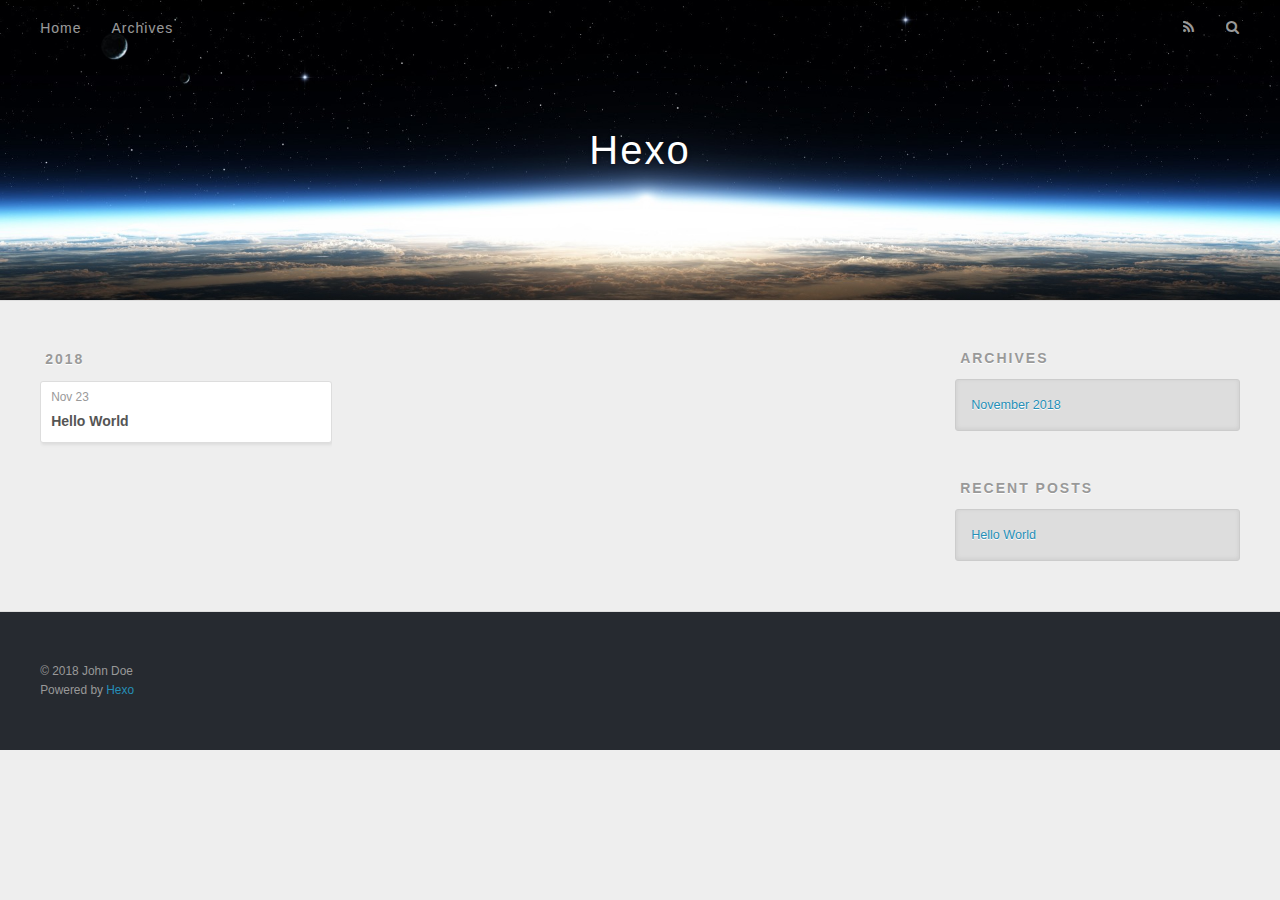
==== archives/index.html @ d9f2351b "Site updated: 2018-11-23 12:34:18" ====
<!DOCTYPE html>
<html>
<head><meta name="generator" content="Hexo 3.8.0">
  <meta charset="utf-8">
  

  
  <title>Archives | Hexo</title>
  <meta name="viewport" content="width=device-width, initial-scale=1, maximum-scale=1">
  <meta property="og:type" content="website">
<meta property="og:title" content="Hexo">
<meta property="og:url" content="http://yoursite.com/archives/index.html">
<meta property="og:site_name" content="Hexo">
<meta property="og:locale" content="default">
<meta name="twitter:card" content="summary">
<meta name="twitter:title" content="Hexo">
  
    <link rel="alternate" href="/atom.xml" title="Hexo" type="application/atom+xml">
  
  
    <link rel="icon" href="/favicon.png">
  
  
    <link href="//fonts.googleapis.com/css?family=Source+Code+Pro" rel="stylesheet" type="text/css">
  
  <link rel="stylesheet" href="/css/style.css">
</head>
</html>
<body>
  <div id="container">
    <div id="wrap">
      <header id="header">
  <div id="banner"></div>
  <div id="header-outer" class="outer">
    <div id="header-title" class="inner">
      <h1 id="logo-wrap">
        <a href="/" id="logo">Hexo</a>
      </h1>
      
    </div>
    <div id="header-inner" class="inner">
      <nav id="main-nav">
        <a id="main-nav-toggle" class="nav-icon"></a>
        
          <a class="main-nav-link" href="/">Home</a>
        
          <a class="main-nav-link" href="/archives">Archives</a>
        
      </nav>
      <nav id="sub-nav">
        
          <a id="nav-rss-link" class="nav-icon" href="/atom.xml" title="RSS Feed"></a>
        
        <a id="nav-search-btn" class="nav-icon" title="Search"></a>
      </nav>
      <div id="search-form-wrap">
        <form action="//google.com/search" method="get" accept-charset="UTF-8" class="search-form"><input type="search" name="q" class="search-form-input" placeholder="Search"><button type="submit" class="search-form-submit">&#xF002;</button><input type="hidden" name="sitesearch" value="http://yoursite.com"></form>
      </div>
    </div>
  </div>
</header>
      <div class="outer">
        <section id="main">
  
  
    
    
      
      
      <section class="archives-wrap">
        <div class="archive-year-wrap">
          <a href="/archives/2018" class="archive-year">2018</a>
        </div>
        <div class="archives">
    
    <article class="archive-article archive-type-post">
  <div class="archive-article-inner">
    <header class="archive-article-header">
      <a href="/2018/11/23/hello-world/" class="archive-article-date">
  <time datetime="2018-11-23T02:52:45.484Z" itemprop="datePublished">Nov 23</time>
</a>
      
  
    <h1 itemprop="name">
      <a class="archive-article-title" href="/2018/11/23/hello-world/">Hello World</a>
    </h1>
  

    </header>
  </div>
</article>
  
  
    </div></section>
  


</section>
        
          <aside id="sidebar">
  
    

  
    

  
    
  
    
  <div class="widget-wrap">
    <h3 class="widget-title">Archives</h3>
    <div class="widget">
      <ul class="archive-list"><li class="archive-list-item"><a class="archive-list-link" href="/archives/2018/11/">November 2018</a></li></ul>
    </div>
  </div>


  
    
  <div class="widget-wrap">
    <h3 class="widget-title">Recent Posts</h3>
    <div class="widget">
      <ul>
        
          <li>
            <a href="/2018/11/23/hello-world/">Hello World</a>
          </li>
        
      </ul>
    </div>
  </div>

  
</aside>
        
      </div>
      <footer id="footer">
  
  <div class="outer">
    <div id="footer-info" class="inner">
      &copy; 2018 John Doe<br>
      Powered by <a href="http://hexo.io/" target="_blank">Hexo</a>
    </div>
  </div>
</footer>
    </div>
    <nav id="mobile-nav">
  
    <a href="/" class="mobile-nav-link">Home</a>
  
    <a href="/archives" class="mobile-nav-link">Archives</a>
  
</nav>
    

<script src="//ajax.googleapis.com/ajax/libs/jquery/2.0.3/jquery.min.js"></script>


  <link rel="stylesheet" href="/fancybox/jquery.fancybox.css">
  <script src="/fancybox/jquery.fancybox.pack.js"></script>


<script src="/js/script.js"></script>



  </div>
</body>
</html>
---- css/style.css ----
body {
  width: 100%;
}
body:before,
body:after {
  content: "";
  display: table;
}
body:after {
  clear: both;
}
html,
body,
div,
span,
applet,
object,
iframe,
h1,
h2,
h3,
h4,
h5,
h6,
p,
blockquote,
pre,
a,
abbr,
acronym,
address,
big,
cite,
code,
del,
dfn,
em,
img,
ins,
kbd,
q,
s,
samp,
small,
strike,
strong,
sub,
sup,
tt,
var,
dl,
dt,
dd,
ol,
ul,
li,
fieldset,
form,
label,
legend,
table,
caption,
tbody,
tfoot,
thead,
tr,
th,
td {
  margin: 0;
  padding: 0;
  border: 0;
  outline: 0;
  font-weight: inherit;
  font-style: inherit;
  font-family: inherit;
  font-size: 100%;
  vertical-align: baseline;
}
body {
  line-height: 1;
  color: #000;
  background: #fff;
}
ol,
ul {
  list-style: none;
}
table {
  border-collapse: separate;
  border-spacing: 0;
  vertical-align: middle;
}
caption,
th,
td {
  text-align: left;
  font-weight: normal;
  vertical-align: middle;
}
a img {
  border: none;
}
input,
button {
  margin: 0;
  padding: 0;
}
input::-moz-focus-inner,
button::-moz-focus-inner {
  border: 0;
  padding: 0;
}
@font-face {
  font-family: FontAwesome;
  font-style: normal;
  font-weight: normal;
  src: url("fonts/fontawesome-webfont.eot?v=#4.0.3");
  src: url("fonts/fontawesome-webfont.eot?#iefix&v=#4.0.3") format("embedded-opentype"), url("fonts/fontawesome-webfont.woff?v=#4.0.3") format("woff"), url("fonts/fontawesome-webfont.ttf?v=#4.0.3") format("truetype"), url("fonts/fontawesome-webfont.svg#fontawesomeregular?v=#4.0.3") format("svg");
}
html,
body,
#container {
  height: 100%;
}
body {
  background: #eee;
  font: 14px -apple-system, BlinkMacSystemFont, "Segoe UI", "Roboto", "Oxygen", "Ubuntu", "Cantarell", "Fira Sans", "Droid Sans", "Helvetica Neue", sans-serif;
  -webkit-text-size-adjust: 100%;
}
.outer {
  max-width: 1220px;
  margin: 0 auto;
  padding: 0 20px;
}
.outer:before,
.outer:after {
  content: "";
  display: table;
}
.outer:after {
  clear: both;
}
.inner {
  display: inline;
  float: left;
  width: 98.33333333333333%;
  margin: 0 0.833333333333333%;
}
.left,
.alignleft {
  float: left;
}
.right,
.alignright {
  float: right;
}
.clear {
  clear: both;
}
#container {
  position: relative;
}
.mobile-nav-on {
  overflow: hidden;
}
#wrap {
  height: 100%;
  width: 100%;
  position: absolute;
  top: 0;
  left: 0;
  -webkit-transition: 0.2s ease-out;
  -moz-transition: 0.2s ease-out;
  -ms-transition: 0.2s ease-out;
  transition: 0.2s ease-out;
  z-index: 1;
  background: #eee;
}
.mobile-nav-on #wrap {
  left: 280px;
}
@media screen and (min-width: 768px) {
  #main {
    display: inline;
    float: left;
    width: 73.33333333333333%;
    margin: 0 0.833333333333333%;
  }
}
.article-date,
.article-category-link,
.archive-year,
.widget-title {
  text-decoration: none;
  text-transform: uppercase;
  letter-spacing: 2px;
  color: #999;
  margin-bottom: 1em;
  margin-left: 5px;
  line-height: 1em;
  text-shadow: 0 1px #fff;
  font-weight: bold;
}
.article-inner,
.archive-article-inner {
  background: #fff;
  -webkit-box-shadow: 1px 2px 3px #ddd;
  box-shadow: 1px 2px 3px #ddd;
  border: 1px solid #ddd;
  border-radius: 3px;
}
.article-entry h1,
.widget h1 {
  font-size: 2em;
}
.article-entry h2,
.widget h2 {
  font-size: 1.5em;
}
.article-entry h3,
.widget h3 {
  font-size: 1.3em;
}
.article-entry h4,
.widget h4 {
  font-size: 1.2em;
}
.article-entry h5,
.widget h5 {
  font-size: 1em;
}
.article-entry h6,
.widget h6 {
  font-size: 1em;
  color: #999;
}
.article-entry hr,
.widget hr {
  border: 1px dashed #ddd;
}
.article-entry strong,
.widget strong {
  font-weight: bold;
}
.article-entry em,
.widget em,
.article-entry cite,
.widget cite {
  font-style: italic;
}
.article-entry sup,
.widget sup,
.article-entry sub,
.widget sub {
  font-size: 0.75em;
  line-height: 0;
  position: relative;
  vertical-align: baseline;
}
.article-entry sup,
.widget sup {
  top: -0.5em;
}
.article-entry sub,
.widget sub {
  bottom: -0.2em;
}
.article-entry small,
.widget small {
  font-size: 0.85em;
}
.article-entry acronym,
.widget acronym,
.article-entry abbr,
.widget abbr {
  border-bottom: 1px dotted;
}
.article-entry ul,
.widget ul,
.article-entry ol,
.widget ol,
.article-entry dl,
.widget dl {
  margin: 0 20px;
  line-height: 1.6em;
}
.article-entry ul ul,
.widget ul ul,
.article-entry ol ul,
.widget ol ul,
.article-entry ul ol,
.widget ul ol,
.article-entry ol ol,
.widget ol ol {
  margin-top: 0;
  margin-bottom: 0;
}
.article-entry ul,
.widget ul {
  list-style: disc;
}
.article-entry ol,
.widget ol {
  list-style: decimal;
}
.article-entry dt,
.widget dt {
  font-weight: bold;
}
#header {
  height: 300px;
  position: relative;
  border-bottom: 1px solid #ddd;
}
#header:before,
#header:after {
  content: "";
  position: absolute;
  left: 0;
  right: 0;
  height: 40px;
}
#header:before {
  top: 0;
  background: -webkit-linear-gradient(rgba(0,0,0,0.2), transparent);
  background: -moz-linear-gradient(rgba(0,0,0,0.2), transparent);
  background: -ms-linear-gradient(rgba(0,0,0,0.2), transparent);
  background: linear-gradient(rgba(0,0,0,0.2), transparent);
}
#header:after {
  bottom: 0;
  background: -webkit-linear-gradient(transparent, rgba(0,0,0,0.2));
  background: -moz-linear-gradient(transparent, rgba(0,0,0,0.2));
  background: -ms-linear-gradient(transparent, rgba(0,0,0,0.2));
  background: linear-gradient(transparent, rgba(0,0,0,0.2));
}
#header-outer {
  height: 100%;
  position: relative;
}
#header-inner {
  position: relative;
  overflow: hidden;
}
#banner {
  position: absolute;
  top: 0;
  left: 0;
  width: 100%;
  height: 100%;
  background: url("images/banner.jpg") center #000;
  -webkit-background-size: cover;
  -moz-background-size: cover;
  background-size: cover;
  z-index: -1;
}
#header-title {
  text-align: center;
  height: 40px;
  position: absolute;
  top: 50%;
  left: 0;
  margin-top: -20px;
}
#logo,
#subtitle {
  text-decoration: none;
  color: #fff;
  font-weight: 300;
  text-shadow: 0 1px 4px rgba(0,0,0,0.3);
}
#logo {
  font-size: 40px;
  line-height: 40px;
  letter-spacing: 2px;
}
#subtitle {
  font-size: 16px;
  line-height: 16px;
  letter-spacing: 1px;
}
#subtitle-wrap {
  margin-top: 16px;
}
#main-nav {
  float: left;
  margin-left: -15px;
}
.nav-icon,
.main-nav-link {
  float: left;
  color: #fff;
  opacity: 0.6;
  text-decoration: none;
  text-shadow: 0 1px rgba(0,0,0,0.2);
  -webkit-transition: opacity 0.2s;
  -moz-transition: opacity 0.2s;
  -ms-transition: opacity 0.2s;
  transition: opacity 0.2s;
  display: block;
  padding: 20px 15px;
}
.nav-icon:hover,
.main-nav-link:hover {
  opacity: 1;
}
.nav-icon {
  font-family: FontAwesome;
  text-align: center;
  font-size: 14px;
  width: 14px;
  height: 14px;
  padding: 20px 15px;
  position: relative;
  cursor: pointer;
}
.main-nav-link {
  font-weight: 300;
  letter-spacing: 1px;
}
@media screen and (max-width: 479px) {
  .main-nav-link {
    display: none;
  }
}
#main-nav-toggle {
  display: none;
}
#main-nav-toggle:before {
  content: "\f0c9";
}
@media screen and (max-width: 479px) {
  #main-nav-toggle {
    display: block;
  }
}
#sub-nav {
  float: right;
  margin-right: -15px;
}
#nav-rss-link:before {
  content: "\f09e";
}
#nav-search-btn:before {
  content: "\f002";
}
#search-form-wrap {
  position: absolute;
  top: 15px;
  width: 150px;
  height: 30px;
  right: -150px;
  opacity: 0;
  -webkit-transition: 0.2s ease-out;
  -moz-transition: 0.2s ease-out;
  -ms-transition: 0.2s ease-out;
  transition: 0.2s ease-out;
}
#search-form-wrap.on {
  opacity: 1;
  right: 0;
}
@media screen and (max-width: 479px) {
  #search-form-wrap {
    width: 100%;
    right: -100%;
  }
}
.search-form {
  position: absolute;
  top: 0;
  left: 0;
  right: 0;
  background: #fff;
  padding: 5px 15px;
  border-radius: 15px;
  -webkit-box-shadow: 0 0 10px rgba(0,0,0,0.3);
  box-shadow: 0 0 10px rgba(0,0,0,0.3);
}
.search-form-input {
  border: none;
  background: none;
  color: #555;
  width: 100%;
  font: 13px -apple-system, BlinkMacSystemFont, "Segoe UI", "Roboto", "Oxygen", "Ubuntu", "Cantarell", "Fira Sans", "Droid Sans", "Helvetica Neue", sans-serif;
  outline: none;
}
.search-form-input::-webkit-search-results-decoration,
.search-form-input::-webkit-search-cancel-button {
  -webkit-appearance: none;
}
.search-form-submit {
  position: absolute;
  top: 50%;
  right: 10px;
  margin-top: -7px;
  font: 13px FontAwesome;
  border: none;
  background: none;
  color: #bbb;
  cursor: pointer;
}
.search-form-submit:hover,
.search-form-submit:focus {
  color: #777;
}
.article {
  margin: 50px 0;
}
.article-inner {
  overflow: hidden;
}
.article-meta:before,
.article-meta:after {
  content: "";
  display: table;
}
.article-meta:after {
  clear: both;
}
.article-date {
  float: left;
}
.article-category {
  float: left;
  line-height: 1em;
  color: #ccc;
  text-shadow: 0 1px #fff;
  margin-left: 8px;
}
.article-category:before {
  content: "\2022";
}
.article-category-link {
  margin: 0 12px 1em;
}
.article-header {
  padding: 20px 20px 0;
}
.article-title {
  text-decoration: none;
  font-size: 2em;
  font-weight: bold;
  color: #555;
  line-height: 1.1em;
  -webkit-transition: color 0.2s;
  -moz-transition: color 0.2s;
  -ms-transition: color 0.2s;
  transition: color 0.2s;
}
a.article-title:hover {
  color: #258fb8;
}
.article-entry {
  color: #555;
  padding: 0 20px;
}
.article-entry:before,
.article-entry:after {
  content: "";
  display: table;
}
.article-entry:after {
  clear: both;
}
.article-entry p,
.article-entry table {
  line-height: 1.6em;
  margin: 1.6em 0;
}
.article-entry h1,
.article-entry h2,
.article-entry h3,
.article-entry h4,
.article-entry h5,
.article-entry h6 {
  font-weight: bold;
}
.article-entry h1,
.article-entry h2,
.article-entry h3,
.article-entry h4,
.article-entry h5,
.article-entry h6 {
  line-height: 1.1em;
  margin: 1.1em 0;
}
.article-entry a {
  color: #258fb8;
  text-decoration: none;
}
.article-entry a:hover {
  text-decoration: underline;
}
.article-entry ul,
.article-entry ol,
.article-entry dl {
  margin-top: 1.6em;
  margin-bottom: 1.6em;
}
.article-entry img,
.article-entry video {
  max-width: 100%;
  height: auto;
  display: block;
  margin: auto;
}
.article-entry iframe {
  border: none;
}
.article-entry table {
  width: 100%;
  border-collapse: collapse;
  border-spacing: 0;
}
.article-entry th {
  font-weight: bold;
  border-bottom: 3px solid #ddd;
  padding-bottom: 0.5em;
}
.article-entry td {
  border-bottom: 1px solid #ddd;
  padding: 10px 0;
}
.article-entry blockquote {
  font-family: Georgia, "Times New Roman", serif;
  font-size: 1.4em;
  margin: 1.6em 20px;
  text-align: center;
}
.article-entry blockquote footer {
  font-size: 14px;
  margin: 1.6em 0;
  font-family: -apple-system, BlinkMacSystemFont, "Segoe UI", "Roboto", "Oxygen", "Ubuntu", "Cantarell", "Fira Sans", "Droid Sans", "Helvetica Neue", sans-serif;
}
.article-entry blockquote footer cite:before {
  content: "—";
  padding: 0 0.5em;
}
.article-entry .pullquote {
  text-align: left;
  width: 45%;
  margin: 0;
}
.article-entry .pullquote.left {
  margin-left: 0.5em;
  margin-right: 1em;
}
.article-entry .pullquote.right {
  margin-right: 0.5em;
  margin-left: 1em;
}
.article-entry .caption {
  color: #999;
  display: block;
  font-size: 0.9em;
  margin-top: 0.5em;
  position: relative;
  text-align: center;
}
.article-entry .video-container {
  position: relative;
  padding-top: 56.25%;
  height: 0;
  overflow: hidden;
}
.article-entry .video-container iframe,
.article-entry .video-container object,
.article-entry .video-container embed {
  position: absolute;
  top: 0;
  left: 0;
  width: 100%;
  height: 100%;
  margin-top: 0;
}
.article-more-link a {
  display: inline-block;
  line-height: 1em;
  padding: 6px 15px;
  border-radius: 15px;
  background: #eee;
  color: #999;
  text-shadow: 0 1px #fff;
  text-decoration: none;
}
.article-more-link a:hover {
  background: #258fb8;
  color: #fff;
  text-decoration: none;
  text-shadow: 0 1px #1e7293;
}
.article-footer {
  font-size: 0.85em;
  line-height: 1.6em;
  border-top: 1px solid #ddd;
  padding-top: 1.6em;
  margin: 0 20px 20px;
}
.article-footer:before,
.article-footer:after {
  content: "";
  display: table;
}
.article-footer:after {
  clear: both;
}
.article-footer a {
  color: #999;
  text-decoration: none;
}
.article-footer a:hover {
  color: #555;
}
.article-tag-list-item {
  float: left;
  margin-right: 10px;
}
.article-tag-list-link:before {
  content: "#";
}
.article-comment-link {
  float: right;
}
.article-comment-link:before {
  content: "\f075";
  font-family: FontAwesome;
  padding-right: 8px;
}
.article-share-link {
  cursor: pointer;
  float: right;
  margin-left: 20px;
}
.article-share-link:before {
  content: "\f064";
  font-family: FontAwesome;
  padding-right: 6px;
}
#article-nav {
  position: relative;
}
#article-nav:before,
#article-nav:after {
  content: "";
  display: table;
}
#article-nav:after {
  clear: both;
}
@media screen and (min-width: 768px) {
  #article-nav {
    margin: 50px 0;
  }
  #article-nav:before {
    width: 8px;
    height: 8px;
    position: absolute;
    top: 50%;
    left: 50%;
    margin-top: -4px;
    margin-left: -4px;
    content: "";
    border-radius: 50%;
    background: #ddd;
    -webkit-box-shadow: 0 1px 2px #fff;
    box-shadow: 0 1px 2px #fff;
  }
}
.article-nav-link-wrap {
  text-decoration: none;
  text-shadow: 0 1px #fff;
  color: #999;
  -webkit-box-sizing: border-box;
  -moz-box-sizing: border-box;
  box-sizing: border-box;
  margin-top: 50px;
  text-align: center;
  display: block;
}
.article-nav-link-wrap:hover {
  color: #555;
}
@media screen and (min-width: 768px) {
  .article-nav-link-wrap {
    width: 50%;
    margin-top: 0;
  }
}
@media screen and (min-width: 768px) {
  #article-nav-newer {
    float: left;
    text-align: right;
    padding-right: 20px;
  }
}
@media screen and (min-width: 768px) {
  #article-nav-older {
    float: right;
    text-align: left;
    padding-left: 20px;
  }
}
.article-nav-caption {
  text-transform: uppercase;
  letter-spacing: 2px;
  color: #ddd;
  line-height: 1em;
  font-weight: bold;
}
#article-nav-newer .article-nav-caption {
  margin-right: -2px;
}
.article-nav-title {
  font-size: 0.85em;
  line-height: 1.6em;
  margin-top: 0.5em;
}
.article-share-box {
  position: absolute;
  display: none;
  background: #fff;
  -webkit-box-shadow: 1px 2px 10px rgba(0,0,0,0.2);
  box-shadow: 1px 2px 10px rgba(0,0,0,0.2);
  border-radius: 3px;
  margin-left: -145px;
  overflow: hidden;
  z-index: 1;
}
.article-share-box.on {
  display: block;
}
.article-share-input {
  width: 100%;
  background: none;
  -webkit-box-sizing: border-box;
  -moz-box-sizing: border-box;
  box-sizing: border-box;
  font: 14px -apple-system, BlinkMacSystemFont, "Segoe UI", "Roboto", "Oxygen", "Ubuntu", "Cantarell", "Fira Sans", "Droid Sans", "Helvetica Neue", sans-serif;
  padding: 0 15px;
  color: #555;
  outline: none;
  border: 1px solid #ddd;
  border-radius: 3px 3px 0 0;
  height: 36px;
  line-height: 36px;
}
.article-share-links {
  background: #eee;
}
.article-share-links:before,
.article-share-links:after {
  content: "";
  display: table;
}
.article-share-links:after {
  clear: both;
}
.article-share-twitter,
.article-share-facebook,
.article-share-pinterest,
.article-share-google {
  width: 50px;
  height: 36px;
  display: block;
  float: left;
  position: relative;
  color: #999;
  text-shadow: 0 1px #fff;
}
.article-share-twitter:before,
.article-share-facebook:before,
.article-share-pinterest:before,
.article-share-google:before {
  font-size: 20px;
  font-family: FontAwesome;
  width: 20px;
  height: 20px;
  position: absolute;
  top: 50%;
  left: 50%;
  margin-top: -10px;
  margin-left: -10px;
  text-align: center;
}
.article-share-twitter:hover,
.article-share-facebook:hover,
.article-share-pinterest:hover,
.article-share-google:hover {
  color: #fff;
}
.article-share-twitter:before {
  content: "\f099";
}
.article-share-twitter:hover {
  background: #00aced;
  text-shadow: 0 1px #008abe;
}
.article-share-facebook:before {
  content: "\f09a";
}
.article-share-facebook:hover {
  background: #3b5998;
  text-shadow: 0 1px #2f477a;
}
.article-share-pinterest:before {
  content: "\f0d2";
}
.article-share-pinterest:hover {
  background: #cb2027;
  text-shadow: 0 1px #a21a1f;
}
.article-share-google:before {
  content: "\f0d5";
}
.article-share-google:hover {
  background: #dd4b39;
  text-shadow: 0 1px #be3221;
}
.article-gallery {
  background: #000;
  position: relative;
}
.article-gallery-photos {
  position: relative;
  overflow: hidden;
}
.article-gallery-img {
  display: none;
  max-width: 100%;
}
.article-gallery-img:first-child {
  display: block;
}
.article-gallery-img.loaded {
  position: absolute;
  display: block;
}
.article-gallery-img img {
  display: block;
  max-width: 100%;
  margin: 0 auto;
}
#comments {
  background: #fff;
  -webkit-box-shadow: 1px 2px 3px #ddd;
  box-shadow: 1px 2px 3px #ddd;
  padding: 20px;
  border: 1px solid #ddd;
  border-radius: 3px;
  margin: 50px 0;
}
#comments a {
  color: #258fb8;
}
.archives-wrap {
  margin: 50px 0;
}
.archives:before,
.archives:after {
  content: "";
  display: table;
}
.archives:after {
  clear: both;
}
.archive-year-wrap {
  margin-bottom: 1em;
}
.archives {
  -webkit-column-gap: 10px;
  -moz-column-gap: 10px;
  column-gap: 10px;
}
@media screen and (min-width: 480px) and (max-width: 767px) {
  .archives {
    -webkit-column-count: 2;
    -moz-column-count: 2;
    column-count: 2;
  }
}
@media screen and (min-width: 768px) {
  .archives {
    -webkit-column-count: 3;
    -moz-column-count: 3;
    column-count: 3;
  }
}
.archive-article {
  -webkit-column-break-inside: avoid;
  page-break-inside: avoid;
  overflow: hidden;
  break-inside: avoid-column;
}
.archive-article-inner {
  padding: 10px;
  margin-bottom: 15px;
}
.archive-article-title {
  text-decoration: none;
  font-weight: bold;
  color: #555;
  -webkit-transition: color 0.2s;
  -moz-transition: color 0.2s;
  -ms-transition: color 0.2s;
  transition: color 0.2s;
  line-height: 1.6em;
}
.archive-article-title:hover {
  color: #258fb8;
}
.archive-article-footer {
  margin-top: 1em;
}
.archive-article-date {
  color: #999;
  text-decoration: none;
  font-size: 0.85em;
  line-height: 1em;
  margin-bottom: 0.5em;
  display: block;
}
#page-nav {
  margin: 50px auto;
  background: #fff;
  -webkit-box-shadow: 1px 2px 3px #ddd;
  box-shadow: 1px 2px 3px #ddd;
  border: 1px solid #ddd;
  border-radius: 3px;
  text-align: center;
  color: #999;
  overflow: hidden;
}
#page-nav:before,
#page-nav:after {
  content: "";
  display: table;
}
#page-nav:after {
  clear: both;
}
#page-nav a,
#page-nav span {
  padding: 10px 20px;
  line-height: 1;
  height: 2ex;
}
#page-nav a {
  color: #999;
  text-decoration: none;
}
#page-nav a:hover {
  background: #999;
  color: #fff;
}
#page-nav .prev {
  float: left;
}
#page-nav .next {
  float: right;
}
#page-nav .page-number {
  display: inline-block;
}
@media screen and (max-width: 479px) {
  #page-nav .page-number {
    display: none;
  }
}
#page-nav .current {
  color: #555;
  font-weight: bold;
}
#page-nav .space {
  color: #ddd;
}
#footer {
  background: #262a30;
  padding: 50px 0;
  border-top: 1px solid #ddd;
  color: #999;
}
#footer a {
  color: #258fb8;
  text-decoration: none;
}
#footer a:hover {
  text-decoration: underline;
}
#footer-info {
  line-height: 1.6em;
  font-size: 0.85em;
}
.article-entry pre,
.article-entry .highlight {
  background: #2d2d2d;
  margin: 0 -20px;
  padding: 15px 20px;
  border-style: solid;
  border-color: #ddd;
  border-width: 1px 0;
  overflow: auto;
  color: #ccc;
  line-height: 22.400000000000002px;
}
.article-entry .highlight .gutter pre,
.article-entry .gist .gist-file .gist-data .line-numbers {
  color: #666;
  font-size: 0.85em;
}
.article-entry pre,
.article-entry code {
  font-family: "Source Code Pro", Consolas, Monaco, Menlo, Consolas, monospace;
}
.article-entry code {
  background: #eee;
  text-shadow: 0 1px #fff;
  padding: 0 0.3em;
}
.article-entry pre code {
  background: none;
  text-shadow: none;
  padding: 0;
}
.article-entry .highlight pre {
  border: none;
  margin: 0;
  padding: 0;
}
.article-entry .highlight table {
  margin: 0;
  width: auto;
}
.article-entry .highlight td {
  border: none;
  padding: 0;
}
.article-entry .highlight figcaption {
  font-size: 0.85em;
  color: #999;
  line-height: 1em;
  margin-bottom: 1em;
}
.article-entry .highlight figcaption:before,
.article-entry .highlight figcaption:after {
  content: "";
  display: table;
}
.article-entry .highlight figcaption:after {
  clear: both;
}
.article-entry .highlight figcaption a {
  float: right;
}
.article-entry .highlight .gutter pre {
  text-align: right;
  padding-right: 20px;
}
.article-entry .highlight .line {
  height: 22.400000000000002px;
}
.article-entry .highlight .line.marked {
  background: #515151;
}
.article-entry .gist {
  margin: 0 -20px;
  border-style: solid;
  border-color: #ddd;
  border-width: 1px 0;
  background: #2d2d2d;
  padding: 15px 20px 15px 0;
}
.article-entry .gist .gist-file {
  border: none;
  font-family: "Source Code Pro", Consolas, Monaco, Menlo, Consolas, monospace;
  margin: 0;
}
.article-entry .gist .gist-file .gist-data {
  background: none;
  border: none;
}
.article-entry .gist .gist-file .gist-data .line-numbers {
  background: none;
  border: none;
  padding: 0 20px 0 0;
}
.article-entry .gist .gist-file .gist-data .line-data {
  padding: 0 !important;
}
.article-entry .gist .gist-file .highlight {
  margin: 0;
  padding: 0;
  border: none;
}
.article-entry .gist .gist-file .gist-meta {
  background: #2d2d2d;
  color: #999;
  font: 0.85em -apple-system, BlinkMacSystemFont, "Segoe UI", "Roboto", "Oxygen", "Ubuntu", "Cantarell", "Fira Sans", "Droid Sans", "Helvetica Neue", sans-serif;
  text-shadow: 0 0;
  padding: 0;
  margin-top: 1em;
  margin-left: 20px;
}
.article-entry .gist .gist-file .gist-meta a {
  color: #258fb8;
  font-weight: normal;
}
.article-entry .gist .gist-file .gist-meta a:hover {
  text-decoration: underline;
}
pre .comment,
pre .title {
  color: #999;
}
pre .variable,
pre .attribute,
pre .tag,
pre .regexp,
pre .ruby .constant,
pre .xml .tag .title,
pre .xml .pi,
pre .xml .doctype,
pre .html .doctype,
pre .css .id,
pre .css .class,
pre .css .pseudo {
  color: #f2777a;
}
pre .number,
pre .preprocessor,
pre .built_in,
pre .literal,
pre .params,
pre .constant {
  color: #f99157;
}
pre .class,
pre .ruby .class .title,
pre .css .rules .attribute {
  color: #9c9;
}
pre .string,
pre .value,
pre .inheritance,
pre .header,
pre .ruby .symbol,
pre .xml .cdata {
  color: #9c9;
}
pre .css .hexcolor {
  color: #6cc;
}
pre .function,
pre .python .decorator,
pre .python .title,
pre .ruby .function .title,
pre .ruby .title .keyword,
pre .perl .sub,
pre .javascript .title,
pre .coffeescript .title {
  color: #69c;
}
pre .keyword,
pre .javascript .function {
  color: #c9c;
}
@media screen and (max-width: 479px) {
  #mobile-nav {
    position: absolute;
    top: 0;
    left: 0;
    width: 280px;
    height: 100%;
    background: #191919;
    border-right: 1px solid #fff;
  }
}
@media screen and (max-width: 479px) {
  .mobile-nav-link {
    display: block;
    color: #999;
    text-decoration: none;
    padding: 15px 20px;
    font-weight: bold;
  }
  .mobile-nav-link:hover {
    color: #fff;
  }
}
@media screen and (min-width: 768px) {
  #sidebar {
    display: inline;
    float: left;
    width: 23.333333333333332%;
    margin: 0 0.833333333333333%;
  }
}
.widget-wrap {
  margin: 50px 0;
}
.widget {
  color: #777;
  text-shadow: 0 1px #fff;
  background: #ddd;
  -webkit-box-shadow: 0 -1px 4px #ccc inset;
  box-shadow: 0 -1px 4px #ccc inset;
  border: 1px solid #ccc;
  padding: 15px;
  border-radius: 3px;
}
.widget a {
  color: #258fb8;
  text-decoration: none;
}
.widget a:hover {
  text-decoration: underline;
}
.widget ul ul,
.widget ol ul,
.widget dl ul,
.widget ul ol,
.widget ol ol,
.widget dl ol,
.widget ul dl,
.widget ol dl,
.widget dl dl {
  margin-left: 15px;
  list-style: disc;
}
.widget {
  line-height: 1.6em;
  word-wrap: break-word;
  font-size: 0.9em;
}
.widget ul,
.widget ol {
  list-style: none;
  margin: 0;
}
.widget ul ul,
.widget ol ul,
.widget ul ol,
.widget ol ol {
  margin: 0 20px;
}
.widget ul ul,
.widget ol ul {
  list-style: disc;
}
.widget ul ol,
.widget ol ol {
  list-style: decimal;
}
.category-list-count,
.tag-list-count,
.archive-list-count {
  padding-left: 5px;
  color: #999;
  font-size: 0.85em;
}
.category-list-count:before,
.tag-list-count:before,
.archive-list-count:before {
  content: "(";
}
.category-list-count:after,
.tag-list-count:after,
.archive-list-count:after {
  content: ")";
}
.tagcloud a {
  margin-right: 5px;
  display: inline-block;
}
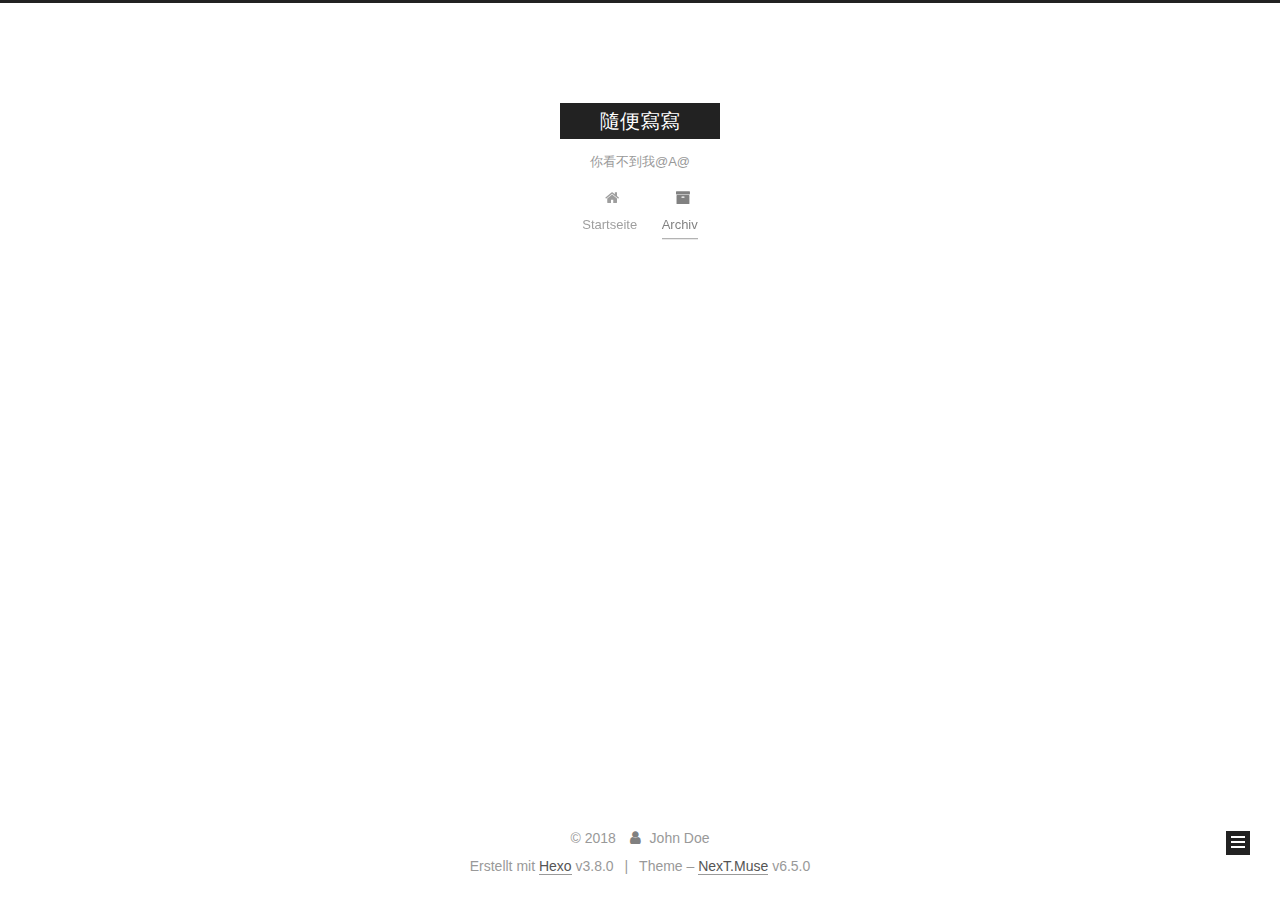
==== commit 3040d25c: "Site updated: 2018-11-23 16:27:31" ====
--- a/archives/index.html
+++ b/archives/index.html
@@ -1,170 +1,655 @@
 <!DOCTYPE html>
-<html>
+
+
+
+
+
+
+
+
+
+
+
+
+  
+
+
+<html class="theme-next muse use-motion" lang="">
 <head><meta name="generator" content="Hexo 3.8.0">
-  <meta charset="utf-8">
-  
-
-  
-  <title>Archives | Hexo</title>
-  <meta name="viewport" content="width=device-width, initial-scale=1, maximum-scale=1">
+  <meta charset="UTF-8">
+<meta http-equiv="X-UA-Compatible" content="IE=edge">
+<meta name="viewport" content="width=device-width, initial-scale=1, maximum-scale=2">
+<meta name="theme-color" content="#222">
+
+
+
+
+
+
+
+
+
+
+
+
+<meta http-equiv="Cache-Control" content="no-transform">
+<meta http-equiv="Cache-Control" content="no-siteapp">
+
+
+
+
+
+
+
+
+
+
+
+
+
+
+
+
+
+
+
+
+
+
+<link href="/lib/font-awesome/css/font-awesome.min.css?v=4.6.2" rel="stylesheet" type="text/css">
+
+<link href="/css/main.css?v=6.5.0" rel="stylesheet" type="text/css">
+
+
+  <link rel="apple-touch-icon" sizes="180x180" href="/images/apple-touch-icon-next.png?v=6.5.0">
+
+
+  <link rel="icon" type="image/png" sizes="32x32" href="/images/favicon-32x32-next.png?v=6.5.0">
+
+
+  <link rel="icon" type="image/png" sizes="16x16" href="/images/favicon-16x16-next.png?v=6.5.0">
+
+
+  <link rel="mask-icon" href="/images/logo.svg?v=6.5.0" color="#222">
+
+
+
+
+
+
+
+
+
+<script type="text/javascript" id="hexo.configurations">
+  var NexT = window.NexT || {};
+  var CONFIG = {
+    root: '/',
+    scheme: 'Muse',
+    version: '6.5.0',
+    sidebar: {"position":"left","display":"post","offset":12,"b2t":false,"scrollpercent":false,"onmobile":false},
+    fancybox: false,
+    fastclick: false,
+    lazyload: false,
+    tabs: true,
+    motion: {"enable":true,"async":false,"transition":{"post_block":"fadeIn","post_header":"slideDownIn","post_body":"slideDownIn","coll_header":"slideLeftIn","sidebar":"slideUpIn"}},
+    algolia: {
+      applicationID: '',
+      apiKey: '',
+      indexName: '',
+      hits: {"per_page":10},
+      labels: {"input_placeholder":"Search for Posts","hits_empty":"We didn't find any results for the search: ${query}","hits_stats":"${hits} results found in ${time} ms"}
+    }
+  };
+</script>
+
+
+  
+
+
+
+
   <meta property="og:type" content="website">
-<meta property="og:title" content="Hexo">
+<meta property="og:title" content="隨便寫寫">
 <meta property="og:url" content="http://yoursite.com/archives/index.html">
-<meta property="og:site_name" content="Hexo">
+<meta property="og:site_name" content="隨便寫寫">
 <meta property="og:locale" content="default">
 <meta name="twitter:card" content="summary">
-<meta name="twitter:title" content="Hexo">
-  
-    <link rel="alternate" href="/atom.xml" title="Hexo" type="application/atom+xml">
-  
-  
-    <link rel="icon" href="/favicon.png">
-  
-  
-    <link href="//fonts.googleapis.com/css?family=Source+Code+Pro" rel="stylesheet" type="text/css">
-  
-  <link rel="stylesheet" href="/css/style.css">
+<meta name="twitter:title" content="隨便寫寫">
+
+
+
+
+
+
+  <link rel="canonical" href="http://yoursite.com/archives/">
+
+
+
+<script type="text/javascript" id="page.configurations">
+  CONFIG.page = {
+    sidebar: "",
+  };
+</script>
+
+  <title>Archiv | 隨便寫寫</title>
+  
+
+
+
+
+
+
+
+
+
+
+
+  <noscript>
+  <style type="text/css">
+    .use-motion .motion-element,
+    .use-motion .brand,
+    .use-motion .menu-item,
+    .sidebar-inner,
+    .use-motion .post-block,
+    .use-motion .pagination,
+    .use-motion .comments,
+    .use-motion .post-header,
+    .use-motion .post-body,
+    .use-motion .collection-title { opacity: initial; }
+
+    .use-motion .logo,
+    .use-motion .site-title,
+    .use-motion .site-subtitle {
+      opacity: initial;
+      top: initial;
+    }
+
+    .use-motion {
+      .logo-line-before i { left: initial; }
+      .logo-line-after i { right: initial; }
+    }
+  </style>
+</noscript>
+
 </head>
-</html>
-<body>
-  <div id="container">
-    <div id="wrap">
-      <header id="header">
-  <div id="banner"></div>
-  <div id="header-outer" class="outer">
-    <div id="header-title" class="inner">
-      <h1 id="logo-wrap">
-        <a href="/" id="logo">Hexo</a>
-      </h1>
-      
+
+<body itemscope="" itemtype="http://schema.org/WebPage" lang="default">
+
+  
+  
+    
+  
+
+  <div class="container sidebar-position-left page-archive">
+    <div class="headband"></div>
+
+    <header id="header" class="header" itemscope="" itemtype="http://schema.org/WPHeader">
+      <div class="header-inner"><div class="site-brand-wrapper">
+  <div class="site-meta ">
+    
+
+    <div class="custom-logo-site-title">
+      <a href="/" class="brand" rel="start">
+        <span class="logo-line-before"><i></i></span>
+        <span class="site-title">隨便寫寫</span>
+        <span class="logo-line-after"><i></i></span>
+      </a>
     </div>
-    <div id="header-inner" class="inner">
-      <nav id="main-nav">
-        <a id="main-nav-toggle" class="nav-icon"></a>
-        
-          <a class="main-nav-link" href="/">Home</a>
-        
-          <a class="main-nav-link" href="/archives">Archives</a>
-        
-      </nav>
-      <nav id="sub-nav">
-        
-          <a id="nav-rss-link" class="nav-icon" href="/atom.xml" title="RSS Feed"></a>
-        
-        <a id="nav-search-btn" class="nav-icon" title="Search"></a>
-      </nav>
-      <div id="search-form-wrap">
-        <form action="//google.com/search" method="get" accept-charset="UTF-8" class="search-form"><input type="search" name="q" class="search-form-input" placeholder="Search"><button type="submit" class="search-form-submit">&#xF002;</button><input type="hidden" name="sitesearch" value="http://yoursite.com"></form>
+    
+      
+        <p class="site-subtitle">你看不到我@A@</p>
+      
+    
+  </div>
+
+  <div class="site-nav-toggle">
+    <button aria-label="Toggle navigation bar">
+      <span class="btn-bar"></span>
+      <span class="btn-bar"></span>
+      <span class="btn-bar"></span>
+    </button>
+  </div>
+</div>
+
+
+
+<nav class="site-nav">
+  
+    <ul id="menu" class="menu">
+      
+        
+        
+        
+          
+          <li class="menu-item menu-item-home">
+
+    
+    
+    
+      
+    
+
+    
+
+    <a href="/" rel="section"><i class="menu-item-icon fa fa-fw fa-home"></i> <br>Startseite</a>
+
+  </li>
+        
+        
+        
+          
+          <li class="menu-item menu-item-archives menu-item-active">
+
+    
+    
+    
+      
+    
+
+    
+
+    <a href="/archives/" rel="section"><i class="menu-item-icon fa fa-fw fa-archive"></i> <br>Archiv</a>
+
+  </li>
+
+      
+      
+    </ul>
+  
+
+  
+    
+
+    
+    
+      
+      
+    
+      
+      
+    
+    
+
+  
+
+
+  
+
+  
+</nav>
+
+
+
+  
+
+
+
+</div>
+    </header>
+
+    
+
+
+    <main id="main" class="main">
+      <div class="main-inner">
+        <div class="content-wrap">
+          
+          <div id="content" class="content">
+            
+
+  
+  
+  
+  <div class="post-block archive">
+    <div id="posts" class="posts-collapse">
+      <span class="archive-move-on"></span>
+
+      
+      <span class="archive-page-counter">
+        
+        
+        
+          
+        
+        Öhm..! Insgesamt 2 Artikel. Bleib dran.
+      </span>
+      
+
+      
+
+        
+        
+        
+
+        
+          
+          <div class="collection-title">
+            <h1 class="archive-year" id="archive-year-2018">2018</h1>
+          </div>
+        
+        
+
+        
+
+  <article class="post post-type-normal" itemscope="" itemtype="http://schema.org/Article">
+    <header class="post-header">
+
+      <h2 class="post-title">
+        
+            <a class="post-title-link" href="/2018/11/23/GithubBlog-架設-發佈-撰寫-心路歷程/" itemprop="url">
+              
+                <span itemprop="name">GithubBlog 架設/發佈/撰寫 心路歷程</span>
+              
+            </a>
+        
+      </h2>
+
+      <div class="post-meta">
+        <time class="post-time" itemprop="dateCreated" datetime="2018-11-23T14:09:48+08:00" content="2018-11-23">
+          11-23
+        </time>
       </div>
+
+    </header>
+  </article>
+
+
+
+      
+
+        
+        
+        
+
+        
+        
+
+        
+
+  <article class="post post-type-normal" itemscope="" itemtype="http://schema.org/Article">
+    <header class="post-header">
+
+      <h2 class="post-title">
+        
+            <a class="post-title-link" href="/2018/11/23/hello-world/" itemprop="url">
+              
+                <span itemprop="name">Hello World</span>
+              
+            </a>
+        
+      </h2>
+
+      <div class="post-meta">
+        <time class="post-time" itemprop="dateCreated" datetime="2018-11-23T10:52:45+08:00" content="2018-11-23">
+          11-23
+        </time>
+      </div>
+
+    </header>
+  </article>
+
+
+
+      
+
     </div>
   </div>
-</header>
-      <div class="outer">
-        <section id="main">
-  
-  
-    
-    
-      
-      
-      <section class="archives-wrap">
-        <div class="archive-year-wrap">
-          <a href="/archives/2018" class="archive-year">2018</a>
+  
+  
+  
+
+  
+
+
+
+          </div>
+          
+
         </div>
-        <div class="archives">
-    
-    <article class="archive-article archive-type-post">
-  <div class="archive-article-inner">
-    <header class="archive-article-header">
-      <a href="/2018/11/23/hello-world/" class="archive-article-date">
-  <time datetime="2018-11-23T02:52:45.484Z" itemprop="datePublished">Nov 23</time>
-</a>
-      
-  
-    <h1 itemprop="name">
-      <a class="archive-article-title" href="/2018/11/23/hello-world/">Hello World</a>
-    </h1>
-  
-
-    </header>
-  </div>
-</article>
-  
-  
-    </div></section>
-  
-
-
-</section>
-        
-          <aside id="sidebar">
-  
-    
-
-  
-    
-
-  
-    
-  
-    
-  <div class="widget-wrap">
-    <h3 class="widget-title">Archives</h3>
-    <div class="widget">
-      <ul class="archive-list"><li class="archive-list-item"><a class="archive-list-link" href="/archives/2018/11/">November 2018</a></li></ul>
+        
+          
+  
+  <div class="sidebar-toggle">
+    <div class="sidebar-toggle-line-wrap">
+      <span class="sidebar-toggle-line sidebar-toggle-line-first"></span>
+      <span class="sidebar-toggle-line sidebar-toggle-line-middle"></span>
+      <span class="sidebar-toggle-line sidebar-toggle-line-last"></span>
     </div>
   </div>
 
-
-  
-    
-  <div class="widget-wrap">
-    <h3 class="widget-title">Recent Posts</h3>
-    <div class="widget">
-      <ul>
-        
-          <li>
-            <a href="/2018/11/23/hello-world/">Hello World</a>
-          </li>
-        
-      </ul>
+  <aside id="sidebar" class="sidebar">
+    
+    <div class="sidebar-inner">
+
+      
+
+      
+
+      <section class="site-overview-wrap sidebar-panel sidebar-panel-active">
+        <div class="site-overview">
+          <div class="site-author motion-element" itemprop="author" itemscope="" itemtype="http://schema.org/Person">
+            
+              <p class="site-author-name" itemprop="name">John Doe</p>
+              <p class="site-description motion-element" itemprop="description"></p>
+          </div>
+
+          
+            <nav class="site-state motion-element">
+              
+                <div class="site-state-item site-state-posts">
+                
+                  <a href="/archives/">
+                
+                    <span class="site-state-item-count">2</span>
+                    <span class="site-state-item-name">Artikel</span>
+                  </a>
+                </div>
+              
+
+              
+
+              
+            </nav>
+          
+
+          
+
+          
+
+          
+
+          
+          
+
+          
+            
+          
+          
+
+        </div>
+      </section>
+
+      
+
+      
+
     </div>
+  </aside>
+
+
+        
+      </div>
+    </main>
+
+    <footer id="footer" class="footer">
+      <div class="footer-inner">
+        <div class="copyright">&copy; <span itemprop="copyrightYear">2018</span>
+  <span class="with-love" id="animate">
+    <i class="fa fa-user"></i>
+  </span>
+  <span class="author" itemprop="copyrightHolder">John Doe</span>
+
+  
+
+  
+</div>
+
+
+  <div class="powered-by">Erstellt mit  <a href="https://hexo.io" class="theme-link" rel="noopener" target="_blank">Hexo</a> v3.8.0</div>
+
+
+
+  <span class="post-meta-divider">|</span>
+
+
+
+  <div class="theme-info">Theme – <a href="https://theme-next.org" class="theme-link" rel="noopener" target="_blank">NexT.Muse</a> v6.5.0</div>
+
+
+
+
+        
+
+
+
+
+
+
+
+
+        
+      </div>
+    </footer>
+
+    
+      <div class="back-to-top">
+        <i class="fa fa-arrow-up"></i>
+        
+      </div>
+    
+
+    
+	
+    
+
+    
   </div>
 
   
-</aside>
-        
-      </div>
-      <footer id="footer">
-  
-  <div class="outer">
-    <div id="footer-info" class="inner">
-      &copy; 2018 John Doe<br>
-      Powered by <a href="http://hexo.io/" target="_blank">Hexo</a>
-    </div>
-  </div>
-</footer>
-    </div>
-    <nav id="mobile-nav">
-  
-    <a href="/" class="mobile-nav-link">Home</a>
-  
-    <a href="/archives" class="mobile-nav-link">Archives</a>
-  
-</nav>
-    
-
-<script src="//ajax.googleapis.com/ajax/libs/jquery/2.0.3/jquery.min.js"></script>
-
-
-  <link rel="stylesheet" href="/fancybox/jquery.fancybox.css">
-  <script src="/fancybox/jquery.fancybox.pack.js"></script>
-
-
-<script src="/js/script.js"></script>
-
-
-
-  </div>
+
+<script type="text/javascript">
+  if (Object.prototype.toString.call(window.Promise) !== '[object Function]') {
+    window.Promise = null;
+  }
+</script>
+
+
+
+
+
+
+
+
+
+
+
+
+
+
+
+
+
+
+
+
+
+
+
+
+
+
+  
+  
+    <script type="text/javascript" src="/lib/jquery/index.js?v=2.1.3"></script>
+  
+
+  
+  
+    <script type="text/javascript" src="/lib/velocity/velocity.min.js?v=1.2.1"></script>
+  
+
+  
+  
+    <script type="text/javascript" src="/lib/velocity/velocity.ui.min.js?v=1.2.1"></script>
+  
+
+
+  
+
+
+  <script type="text/javascript" src="/js/src/utils.js?v=6.5.0"></script>
+
+  <script type="text/javascript" src="/js/src/motion.js?v=6.5.0"></script>
+
+
+
+  
+  
+
+  
+
+  
+
+
+  <script type="text/javascript" src="/js/src/bootstrap.js?v=6.5.0"></script>
+
+
+
+  
+
+
+
+  
+
+
+
+
+
+
+
+
+
+
+  
+
+
+
+
+
+  
+
+  
+
+  
+
+  
+
+  
+
+  
+  
+
+  
+
+  
+
+  
+
+  
+
+  
+
+  
+
 </body>
-</html>+</html>
--- a/css/main.css
+++ b/css/main.css
@@ -0,0 +1,2623 @@
+/* normalize.css v3.0.2 | MIT License | git.io/normalize */
+html {
+  font-family: sans-serif; /* 1 */
+  -ms-text-size-adjust: 100%; /* 2 */
+  -webkit-text-size-adjust: 100%; /* 2 */
+}
+body {
+  margin: 0;
+}
+article,
+aside,
+details,
+figcaption,
+figure,
+footer,
+header,
+hgroup,
+main,
+menu,
+nav,
+section,
+summary {
+  display: block;
+}
+audio,
+canvas,
+progress,
+video {
+  display: inline-block; /* 1 */
+  vertical-align: baseline; /* 2 */
+}
+audio:not([controls]) {
+  display: none;
+  height: 0;
+}
+[hidden],
+template {
+  display: none;
+}
+a {
+  background-color: transparent;
+}
+a:active,
+a:hover {
+  outline: 0;
+}
+abbr[title] {
+  border-bottom: 1px dotted;
+}
+b,
+strong {
+  font-weight: bold;
+}
+dfn {
+  font-style: italic;
+}
+h1 {
+  font-size: 2em;
+  margin: 0.67em 0;
+}
+mark {
+  background: #ff0;
+  color: #000;
+}
+small {
+  font-size: 80%;
+}
+sub,
+sup {
+  font-size: 75%;
+  line-height: 0;
+  position: relative;
+  vertical-align: baseline;
+}
+sup {
+  top: -0.5em;
+}
+sub {
+  bottom: -0.25em;
+}
+img {
+  border: 0;
+}
+svg:not(:root) {
+  overflow: hidden;
+}
+figure {
+  margin: 1em 40px;
+}
+hr {
+  -moz-box-sizing: content-box;
+  box-sizing: content-box;
+  height: 0;
+}
+pre {
+  overflow: auto;
+}
+code,
+kbd,
+pre,
+samp {
+  font-family: monospace, monospace;
+  font-size: 1em;
+}
+button,
+input,
+optgroup,
+select,
+textarea {
+  color: inherit; /* 1 */
+  font: inherit; /* 2 */
+  margin: 0; /* 3 */
+}
+button {
+  overflow: visible;
+}
+button,
+select {
+  text-transform: none;
+}
+button,
+html input[type="button"],
+input[type="reset"],
+input[type="submit"] {
+  -webkit-appearance: button; /* 2 */
+  cursor: pointer; /* 3 */
+}
+button[disabled],
+html input[disabled] {
+  cursor: default;
+}
+button::-moz-focus-inner,
+input::-moz-focus-inner {
+  border: 0;
+  padding: 0;
+}
+input {
+  line-height: normal;
+}
+input[type="checkbox"],
+input[type="radio"] {
+  box-sizing: border-box; /* 1 */
+  padding: 0; /* 2 */
+}
+input[type="number"]::-webkit-inner-spin-button,
+input[type="number"]::-webkit-outer-spin-button {
+  height: auto;
+}
+input[type="search"] {
+  -webkit-appearance: textfield; /* 1 */
+  -moz-box-sizing: content-box;
+  -webkit-box-sizing: content-box; /* 2 */
+  box-sizing: content-box;
+}
+input[type="search"]::-webkit-search-cancel-button,
+input[type="search"]::-webkit-search-decoration {
+  -webkit-appearance: none;
+}
+fieldset {
+  border: 1px solid #c0c0c0;
+  margin: 0 2px;
+  padding: 0.35em 0.625em 0.75em;
+}
+legend {
+  border: 0; /* 1 */
+  padding: 0; /* 2 */
+}
+textarea {
+  overflow: auto;
+}
+optgroup {
+  font-weight: bold;
+}
+table {
+  border-collapse: collapse;
+  border-spacing: 0;
+}
+td,
+th {
+  padding: 0;
+}
+::selection {
+  background: #262a30;
+  color: #fff;
+}
+body {
+  position: relative;
+  font-family: 'Lato', "PingFang SC", "Microsoft YaHei", sans-serif;
+  font-size: 14px;
+  line-height: 2;
+  color: #555;
+  background: #fff;
+}
+@media (max-width: 767px) {
+  body {
+    padding-right: 0 !important;
+  }
+}
+@media (min-width: 768px) and (max-width: 991px) {
+  body {
+    padding-right: 0 !important;
+  }
+}
+@media (min-width: 1200px) {
+  body {
+    font-size: 16px;
+  }
+}
+h1,
+h2,
+h3,
+h4,
+h5,
+h6 {
+  margin: 0;
+  padding: 0;
+  font-weight: bold;
+  line-height: 1.5;
+  font-family: 'Lato', "PingFang SC", "Microsoft YaHei", sans-serif;
+}
+h1,
+h2,
+h3,
+h4,
+h5,
+h6 {
+  margin: 20px 0 15px;
+}
+h1 {
+  font-size: 22px;
+}
+@media (max-width: 767px) {
+  h1 {
+    font-size: 18px;
+  }
+}
+h2 {
+  font-size: 20px;
+}
+@media (max-width: 767px) {
+  h2 {
+    font-size: 16px;
+  }
+}
+h3 {
+  font-size: 18px;
+}
+@media (max-width: 767px) {
+  h3 {
+    font-size: 14px;
+  }
+}
+h4 {
+  font-size: 16px;
+}
+@media (max-width: 767px) {
+  h4 {
+    font-size: 12px;
+  }
+}
+h5 {
+  font-size: 14px;
+}
+@media (max-width: 767px) {
+  h5 {
+    font-size: 10px;
+  }
+}
+h6 {
+  font-size: 12px;
+}
+@media (max-width: 767px) {
+  h6 {
+    font-size: 8px;
+  }
+}
+p {
+  margin: 0 0 20px 0;
+}
+a,
+span.exturl {
+  overflow-wrap: break-word;
+  word-wrap: break-word;
+  background-color: transparent;
+  color: #555;
+  text-decoration: none;
+  outline: none;
+  border-bottom: 1px solid #999;
+  cursor: pointer;
+}
+a:hover,
+span.exturl:hover {
+  color: #222;
+  border-bottom-color: #222;
+}
+blockquote {
+  margin: 0;
+  padding: 0;
+}
+img {
+  display: block;
+  margin: auto;
+  max-width: 100%;
+  height: auto;
+}
+hr {
+  margin: 40px 0;
+  height: 3px;
+  border: none;
+  background-color: #ddd;
+  background-image: repeating-linear-gradient(-45deg, #fff, #fff 4px, transparent 4px, transparent 8px);
+}
+blockquote {
+  padding: 0 15px;
+  color: #666;
+  border-left: 4px solid #ddd;
+}
+blockquote cite::before {
+  content: "-";
+  padding: 0 5px;
+}
+dt {
+  font-weight: 700;
+}
+dd {
+  margin: 0;
+  padding: 0;
+}
+kbd {
+  border: 1px solid #ccc;
+  border-radius: 0.2em;
+  box-shadow: 0.1em 0.1em 0.2em rgba(0,0,0,0.1);
+  background-color: #f9f9f9;
+  font-family: inherit;
+  background-image: -webkit-linear-gradient(top, #eee, #fff, #eee);
+  padding: 0.1em 0.3em;
+  white-space: nowrap;
+}
+.text-left {
+  text-align: left;
+}
+.text-center {
+  text-align: center;
+}
+.text-right {
+  text-align: right;
+}
+.text-justify {
+  text-align: justify;
+}
+.text-nowrap {
+  white-space: nowrap;
+}
+.text-lowercase {
+  text-transform: lowercase;
+}
+.text-uppercase {
+  text-transform: uppercase;
+}
+.text-capitalize {
+  text-transform: capitalize;
+}
+.center-block {
+  display: block;
+  margin-left: auto;
+  margin-right: auto;
+}
+.clearfix:before,
+.clearfix:after {
+  content: " ";
+  display: table;
+}
+.clearfix:after {
+  clear: both;
+}
+.pullquote {
+  width: 45%;
+}
+.pullquote.left {
+  float: left;
+  margin-left: 5px;
+  margin-right: 10px;
+}
+.pullquote.right {
+  float: right;
+  margin-left: 10px;
+  margin-right: 5px;
+}
+.affix.affix.affix {
+  position: fixed;
+}
+.translation {
+  margin-top: -20px;
+  font-size: 14px;
+  color: #999;
+}
+.scrollbar-measure {
+  width: 100px;
+  height: 100px;
+  overflow: scroll;
+  position: absolute;
+  top: -9999px;
+}
+.use-motion .motion-element {
+  opacity: 0;
+}
+table {
+  margin: 20px 0;
+  width: 100%;
+  border-collapse: collapse;
+  border-spacing: 0;
+  border: 1px solid #ddd;
+  font-size: 14px;
+  word-break: break-all;
+}
+table>tbody>tr:nth-of-type(odd) {
+  background-color: #f9f9f9;
+}
+table>tbody>tr:hover {
+  background-color: #f5f5f5;
+}
+caption,
+th,
+td {
+  padding: 8px;
+  text-align: left;
+  vertical-align: middle;
+  font-weight: normal;
+}
+th,
+td {
+  border-bottom: 3px solid #ddd;
+  border-right: 1px solid #eee;
+}
+th {
+  padding-bottom: 10px;
+  font-weight: 700;
+}
+td {
+  border-bottom-width: 1px;
+}
+html,
+body {
+  height: 100%;
+}
+.container {
+  position: relative;
+  min-height: 100%;
+}
+.header-inner {
+  margin: 0 auto;
+  padding: 100px 0 70px;
+  width: 700px;
+}
+@media (min-width: 1200px) {
+  .container .header-inner {
+    width: 800px;
+  }
+}
+@media (min-width: 1600px) {
+  .container .header-inner {
+    width: 900px;
+  }
+}
+.main {
+  padding-bottom: 150px;
+}
+.main-inner {
+  margin: 0 auto;
+  width: 700px;
+}
+@media (min-width: 1200px) {
+  .container .main-inner {
+    width: 800px;
+  }
+}
+@media (min-width: 1600px) {
+  .container .main-inner {
+    width: 900px;
+  }
+}
+.footer {
+  position: absolute;
+  left: 0;
+  bottom: 0;
+  width: 100%;
+  min-height: 50px;
+}
+.footer-inner {
+  box-sizing: border-box;
+  margin: 20px auto;
+  width: 700px;
+}
+@media (min-width: 1200px) {
+  .container .footer-inner {
+    width: 800px;
+  }
+}
+@media (min-width: 1600px) {
+  .container .footer-inner {
+    width: 900px;
+  }
+}
+pre,
+.highlight {
+  overflow: auto;
+  margin: 20px 0;
+  padding: 0;
+  font-size: 14px;
+  color: #4d4d4c;
+  background: #f7f7f7;
+  line-height: 1.6;
+}
+pre,
+code {
+  font-family: consolas, Menlo, "PingFang SC", "Microsoft YaHei", monospace;
+}
+code {
+  overflow-wrap: break-word;
+  word-wrap: break-word;
+  padding: 2px 4px;
+  color: #555;
+  background: #eee;
+  border-radius: 3px;
+  font-size: 14px;
+}
+pre {
+  padding: 10px;
+}
+pre code {
+  padding: 0;
+  color: #4d4d4c;
+  background: none;
+  text-shadow: none;
+}
+.highlight {
+  border-radius: 1px;
+}
+.highlight pre {
+  border: none;
+  margin: 0;
+  padding: 10px 0;
+}
+.highlight table {
+  margin: 0;
+  width: auto;
+  border: none;
+}
+.highlight td {
+  border: none;
+  padding: 0;
+}
+.highlight figcaption {
+  font-size: 1em;
+  color: #4d4d4c;
+  line-height: 1em;
+  margin-bottom: 1em;
+  margin: 0em;
+  padding: 0.5em;
+  background: #eee;
+  border-bottom: 1px solid #e9e9e9;
+}
+.highlight figcaption:before,
+.highlight figcaption:after {
+  content: " ";
+  display: table;
+}
+.highlight figcaption:after {
+  clear: both;
+}
+.highlight figcaption a {
+  float: right;
+  color: #4d4d4c;
+}
+.highlight figcaption a:hover {
+  border-bottom-color: #4d4d4c;
+}
+.highlight .gutter pre {
+  padding-left: 10px;
+  padding-right: 10px;
+  color: #869194;
+  text-align: right;
+  background-color: #eff2f3;
+}
+.highlight .code pre {
+  width: 100%;
+  padding-left: 10px;
+  padding-right: 10px;
+  background-color: #f7f7f7;
+}
+.highlight .line {
+  height: 20px;
+}
+.gutter {
+  -webkit-user-select: none;
+  -moz-user-select: none;
+  -ms-user-select: none;
+  user-select: none;
+}
+.gist table {
+  width: auto;
+}
+.gist table td {
+  border: none;
+}
+pre .deletion {
+  background: #fdd;
+}
+pre .addition {
+  background: #dfd;
+}
+pre .meta {
+  color: #8959a8;
+}
+pre .comment {
+  color: #8e908c;
+}
+pre .variable,
+pre .attribute,
+pre .tag,
+pre .regexp,
+pre .ruby .constant,
+pre .xml .tag .title,
+pre .xml .pi,
+pre .xml .doctype,
+pre .html .doctype,
+pre .css .id,
+pre .css .class,
+pre .css .pseudo {
+  color: #c82829;
+}
+pre .number,
+pre .preprocessor,
+pre .built_in,
+pre .literal,
+pre .params,
+pre .constant,
+pre .command {
+  color: #f5871f;
+}
+pre .ruby .class .title,
+pre .css .rules .attribute,
+pre .string,
+pre .value,
+pre .inheritance,
+pre .header,
+pre .ruby .symbol,
+pre .xml .cdata,
+pre .special,
+pre .number,
+pre .formula {
+  color: #718c00;
+}
+pre .title,
+pre .css .hexcolor {
+  color: #3e999f;
+}
+pre .function,
+pre .python .decorator,
+pre .python .title,
+pre .ruby .function .title,
+pre .ruby .title .keyword,
+pre .perl .sub,
+pre .javascript .title,
+pre .coffeescript .title {
+  color: #4271ae;
+}
+pre .keyword,
+pre .javascript .function {
+  color: #8959a8;
+}
+.posts-expand .post-body img.full-image {
+  border: none;
+}
+.blockquote-center,
+.page-home .post-type-quote blockquote,
+.page-post-detail .post-type-quote blockquote {
+  position: relative;
+  margin: 40px 0;
+  padding: 0;
+  border-left: none;
+  text-align: center;
+}
+.blockquote-center::before,
+.page-home .post-type-quote blockquote::before,
+.page-post-detail .post-type-quote blockquote::before,
+.blockquote-center::after,
+.page-home .post-type-quote blockquote::after,
+.page-post-detail .post-type-quote blockquote::after {
+  position: absolute;
+  content: ' ';
+  display: block;
+  width: 100%;
+  height: 24px;
+  opacity: 0.2;
+  background-repeat: no-repeat;
+  background-position: 0 -6px;
+  background-size: 22px 22px;
+}
+.blockquote-center::before,
+.page-home .post-type-quote blockquote::before,
+.page-post-detail .post-type-quote blockquote::before {
+  top: -20px;
+  background-image: url("../images/quote-l.svg");
+  border-top: 1px solid #ccc;
+}
+.blockquote-center::after,
+.page-home .post-type-quote blockquote::after,
+.page-post-detail .post-type-quote blockquote::after {
+  bottom: -20px;
+  background-image: url("../images/quote-r.svg");
+  border-bottom: 1px solid #ccc;
+  background-position: 100% 8px;
+}
+.blockquote-center p,
+.page-home .post-type-quote blockquote p,
+.page-post-detail .post-type-quote blockquote p,
+.blockquote-center div,
+.page-home .post-type-quote blockquote div,
+.page-post-detail .post-type-quote blockquote div {
+  text-align: center;
+}
+.post .post-body .group-picture img {
+  box-sizing: border-box;
+  padding: 0 3px;
+  border: none;
+}
+.post .group-picture-row {
+  overflow: hidden;
+  margin-top: 6px;
+}
+.post .group-picture-row:first-child {
+  margin-top: 0;
+}
+.post .group-picture-column {
+  float: left;
+}
+.page-post-detail .post-body .group-picture-column {
+  float: none;
+  margin-top: 10px;
+  width: auto !important;
+}
+.page-post-detail .post-body .group-picture-column img {
+  margin: 0 auto;
+}
+.page-archive .group-picture-container {
+  overflow: hidden;
+}
+.page-archive .group-picture-row {
+  float: left;
+}
+.page-archive .group-picture-row:first-child {
+  margin-top: 6px;
+}
+.page-archive .group-picture-column {
+  max-width: 150px;
+  max-height: 150px;
+}
+.post-body .note {
+  position: relative;
+  padding: 15px;
+  margin-bottom: 20px;
+  border: 1px solid #eee;
+  border-left-width: 5px;
+  border-radius: 3px;
+}
+.post-body .note h2,
+.post-body .note h3,
+.post-body .note h4,
+.post-body .note h5,
+.post-body .note h6 {
+  margin-top: 0;
+  margin-bottom: 0;
+  border-bottom: initial;
+  padding-top: 0 !important;
+}
+.post-body .note p:first-child,
+.post-body .note ul:first-child,
+.post-body .note ol:first-child,
+.post-body .note table:first-child,
+.post-body .note pre:first-child,
+.post-body .note blockquote:first-child {
+  margin-top: 0;
+}
+.post-body .note p:last-child,
+.post-body .note ul:last-child,
+.post-body .note ol:last-child,
+.post-body .note table:last-child,
+.post-body .note pre:last-child,
+.post-body .note blockquote:last-child {
+  margin-bottom: 0;
+}
+.post-body .note.default {
+  border-left-color: #777;
+}
+.post-body .note.default h2,
+.post-body .note.default h3,
+.post-body .note.default h4,
+.post-body .note.default h5,
+.post-body .note.default h6 {
+  color: #777;
+}
+.post-body .note.primary {
+  border-left-color: #6f42c1;
+}
+.post-body .note.primary h2,
+.post-body .note.primary h3,
+.post-body .note.primary h4,
+.post-body .note.primary h5,
+.post-body .note.primary h6 {
+  color: #6f42c1;
+}
+.post-body .note.info {
+  border-left-color: #428bca;
+}
+.post-body .note.info h2,
+.post-body .note.info h3,
+.post-body .note.info h4,
+.post-body .note.info h5,
+.post-body .note.info h6 {
+  color: #428bca;
+}
+.post-body .note.success {
+  border-left-color: #5cb85c;
+}
+.post-body .note.success h2,
+.post-body .note.success h3,
+.post-body .note.success h4,
+.post-body .note.success h5,
+.post-body .note.success h6 {
+  color: #5cb85c;
+}
+.post-body .note.warning {
+  border-left-color: #f0ad4e;
+}
+.post-body .note.warning h2,
+.post-body .note.warning h3,
+.post-body .note.warning h4,
+.post-body .note.warning h5,
+.post-body .note.warning h6 {
+  color: #f0ad4e;
+}
+.post-body .note.danger {
+  border-left-color: #d9534f;
+}
+.post-body .note.danger h2,
+.post-body .note.danger h3,
+.post-body .note.danger h4,
+.post-body .note.danger h5,
+.post-body .note.danger h6 {
+  color: #d9534f;
+}
+.post-body .label {
+  display: inline;
+  padding: 0 2px;
+  white-space: nowrap;
+}
+.post-body .label.default {
+  background-color: #f0f0f0;
+}
+.post-body .label.primary {
+  background-color: #efe6f7;
+}
+.post-body .label.info {
+  background-color: #e5f2f8;
+}
+.post-body .label.success {
+  background-color: #e7f4e9;
+}
+.post-body .label.warning {
+  background-color: #fcf6e1;
+}
+.post-body .label.danger {
+  background-color: #fae8eb;
+}
+.post-body .tabs {
+  position: relative;
+  display: block;
+  margin-bottom: 20px;
+  padding-top: 10px;
+}
+.post-body .tabs ul.nav-tabs {
+  margin: 0;
+  padding: 0;
+  display: flex;
+  margin-bottom: -1px;
+}
+@media (max-width: 413px) {
+  .post-body .tabs ul.nav-tabs {
+    display: block;
+    margin-bottom: 5px;
+  }
+}
+.post-body .tabs ul.nav-tabs li.tab {
+  list-style-type: none !important;
+  margin: 0 0.25em 0 0;
+  border-top: 3px solid transparent;
+  border-left: 1px solid transparent;
+  border-right: 1px solid transparent;
+}
+@media (max-width: 413px) {
+  .post-body .tabs ul.nav-tabs li.tab {
+    margin: initial;
+    border-top: 1px solid transparent;
+    border-left: 3px solid transparent;
+    border-right: 1px solid transparent;
+    border-bottom: 1px solid transparent;
+  }
+}
+.post-body .tabs ul.nav-tabs li.tab a {
+  outline: 0;
+  border-bottom: initial;
+  display: block;
+  line-height: 1.8em;
+  padding: 0.25em 0.75em;
+  transition-duration: 0.2s;
+  transition-timing-function: ease-out;
+  transition-delay: 0s;
+}
+.post-body .tabs ul.nav-tabs li.tab a i {
+  width: 1.285714285714286em;
+}
+.post-body .tabs ul.nav-tabs li.tab.active {
+  border-top: 3px solid #fc6423;
+  border-left: 1px solid #ddd;
+  border-right: 1px solid #ddd;
+  background-color: #fff;
+}
+@media (max-width: 413px) {
+  .post-body .tabs ul.nav-tabs li.tab.active {
+    border-top: 1px solid #ddd;
+    border-left: 3px solid #fc6423;
+    border-right: 1px solid #ddd;
+    border-bottom: 1px solid #ddd;
+  }
+}
+.post-body .tabs ul.nav-tabs li.tab.active a {
+  cursor: default;
+  color: #555;
+}
+.post-body .tabs .tab-content {
+  background-color: #fff;
+}
+.post-body .tabs .tab-content .tab-pane {
+  border: 1px solid #ddd;
+  padding: 20px 20px 0 20px;
+}
+.post-body .tabs .tab-content .tab-pane:not(.active) {
+  display: none !important;
+}
+.post-body .tabs .tab-content .tab-pane.active {
+  display: block !important;
+}
+.btn {
+  display: inline-block;
+  padding: 0 20px;
+  font-size: 14px;
+  color: #fff;
+  background: #222;
+  border: 2px solid #222;
+  text-decoration: none;
+  border-radius: 0;
+  transition-property: background-color;
+  transition-duration: 0.2s;
+  transition-timing-function: ease-in-out;
+  transition-delay: 0s;
+  line-height: 2;
+}
+.btn:hover {
+  border-color: #222;
+  color: #222;
+  background: #fff;
+}
+.btn +.btn {
+  margin: 0 0 8px 8px;
+}
+.btn .fa-fw {
+  width: 1.285714285714286em;
+  text-align: left;
+}
+.btn-bar {
+  display: block;
+  width: 22px;
+  height: 2px;
+  background: #555;
+  border-radius: 1px;
+}
+.btn-bar+.btn-bar {
+  margin-top: 4px;
+}
+.pagination {
+  margin: 120px 0 40px;
+  text-align: center;
+  border-top: 1px solid #eee;
+}
+.page-number-basic,
+.pagination .prev,
+.pagination .next,
+.pagination .page-number,
+.pagination .space {
+  display: inline-block;
+  position: relative;
+  top: -1px;
+  margin: 0 10px;
+  padding: 0 11px;
+}
+@media (max-width: 767px) {
+  .page-number-basic,
+  .pagination .prev,
+  .pagination .next,
+  .pagination .page-number,
+  .pagination .space {
+    margin: 0 5px;
+  }
+}
+.pagination .prev,
+.pagination .next,
+.pagination .page-number {
+  border-bottom: 0;
+  border-top: 1px solid #eee;
+  transition-property: border-color;
+  transition-duration: 0.2s;
+  transition-timing-function: ease-in-out;
+  transition-delay: 0s;
+}
+.pagination .prev:hover,
+.pagination .next:hover,
+.pagination .page-number:hover {
+  border-top-color: #222;
+}
+.pagination .space {
+  padding: 0;
+  margin: 0;
+}
+.pagination .prev {
+  margin-left: 0;
+}
+.pagination .next {
+  margin-right: 0;
+}
+.pagination .page-number.current {
+  color: #fff;
+  background: #ccc;
+  border-top-color: #ccc;
+}
+@media (max-width: 767px) {
+  .pagination {
+    border-top: none;
+  }
+  .pagination .prev,
+  .pagination .next,
+  .pagination .page-number {
+    margin-bottom: 10px;
+    border-top: 0;
+    border-bottom: 1px solid #eee;
+    padding: 0 10px;
+  }
+  .pagination .prev:hover,
+  .pagination .next:hover,
+  .pagination .page-number:hover {
+    border-bottom-color: #222;
+  }
+}
+.comments {
+  margin: 60px 20px 0;
+}
+.tag-cloud {
+  text-align: center;
+}
+.tag-cloud a {
+  display: inline-block;
+  margin: 10px;
+}
+.back-to-top {
+  box-sizing: border-box;
+  position: fixed;
+  bottom: -100px;
+  right: 30px;
+  z-index: 1050;
+  padding: 0 6px;
+  width: 24px;
+  background: #222;
+  font-size: 12px;
+  opacity: 1;
+  color: #fff;
+  cursor: pointer;
+  text-align: center;
+  -webkit-transform: translateZ(0);
+  transition-property: bottom;
+  transition-duration: 0.2s;
+  transition-timing-function: ease-in-out;
+  transition-delay: 0s;
+}
+@media (min-width: 768px) and (max-width: 991px) {
+  .back-to-top {
+    display: none !important;
+  }
+}
+@media (max-width: 767px) {
+  .back-to-top {
+    display: none !important;
+  }
+}
+.back-to-top.back-to-top-on {
+  bottom: 19px;
+}
+.header {
+  background: transparent;
+}
+.header-inner {
+  position: relative;
+}
+.headband {
+  height: 3px;
+  background: #222;
+}
+.site-meta {
+  margin: 0;
+  text-align: center;
+}
+@media (max-width: 767px) {
+  .site-meta {
+    text-align: center;
+  }
+}
+.brand {
+  position: relative;
+  display: inline-block;
+  padding: 0 40px;
+  color: #fff;
+  background: #222;
+  border-bottom: none;
+}
+.brand:hover {
+  color: #fff;
+}
+.logo {
+  display: inline-block;
+  margin-right: 5px;
+  line-height: 36px;
+  vertical-align: top;
+}
+.site-title {
+  display: inline-block;
+  vertical-align: top;
+  line-height: 36px;
+  font-size: 20px;
+  font-weight: normal;
+  font-family: 'Lato', "PingFang SC", "Microsoft YaHei", sans-serif;
+}
+.site-subtitle {
+  margin-top: 10px;
+  font-size: 13px;
+  color: #999;
+}
+.use-motion .brand {
+  opacity: 0;
+}
+.use-motion .logo,
+.use-motion .site-title,
+.use-motion .site-subtitle {
+  opacity: 0;
+  position: relative;
+  top: -10px;
+}
+.site-nav-toggle {
+  display: none;
+  position: absolute;
+  top: 10px;
+  left: 10px;
+}
+@media (max-width: 767px) {
+  .site-nav-toggle {
+    display: block;
+  }
+}
+.site-nav-toggle button {
+  margin-top: 2px;
+  padding: 9px 10px;
+  background: transparent;
+  border: none;
+}
+@media (max-width: 767px) {
+  .site-nav {
+    display: none;
+    margin: 0 -10px;
+    padding: 0 10px;
+    clear: both;
+    border-top: 1px solid #ddd;
+  }
+}
+@media (min-width: 768px) and (max-width: 991px) {
+  .site-nav {
+    display: block !important;
+  }
+}
+@media (min-width: 992px) {
+  .site-nav {
+    display: block !important;
+  }
+}
+.menu {
+  margin-top: 20px;
+  padding-left: 0;
+  text-align: center;
+}
+.menu .menu-item {
+  display: inline-block;
+  margin: 0 10px;
+  list-style: none;
+}
+@media screen and (max-width: 767px) {
+  .menu .menu-item {
+    margin-top: 10px;
+  }
+}
+.menu .menu-item a,
+.menu .menu-item span.exturl {
+  display: block;
+  font-size: 13px;
+  line-height: inherit;
+  border-bottom: 1px solid transparent;
+  transition-property: border-color;
+  transition-duration: 0.2s;
+  transition-timing-function: ease-in-out;
+  transition-delay: 0s;
+}
+.menu .menu-item a:hover,
+.menu .menu-item span.exturl:hover {
+  border-bottom-color: #222;
+}
+.menu .menu-item .fa {
+  margin-right: 5px;
+}
+.use-motion .menu-item {
+  opacity: 0;
+}
+.post-body {
+  overflow-wrap: break-word;
+  word-wrap: break-word;
+  font-family: 'Lato', "PingFang SC", "Microsoft YaHei", sans-serif;
+}
+.post-body .exturl .fa {
+  font-size: 14px;
+  margin-left: 4px;
+}
+.post-body .fancybox img {
+  display: block !important;
+  margin: 0 auto;
+  cursor: pointer;
+  cursor: zoom-in;
+  cursor: -webkit-zoom-in;
+}
+.post-body .image-caption,
+.post-body .figure .caption {
+  margin: -20px auto 15px;
+  text-align: center;
+  font-size: 14px;
+  color: #999;
+  font-weight: bold;
+  line-height: 1;
+}
+.post-sticky-flag {
+  display: inline-block;
+  font-size: 16px;
+  -ms-transform: rotate(30deg);
+  -webkit-transform: rotate(30deg);
+  -moz-transform: rotate(30deg);
+  -ms-transform: rotate(30deg);
+  -o-transform: rotate(30deg);
+  transform: rotate(30deg);
+}
+.use-motion .post-block,
+.use-motion .pagination,
+.use-motion .comments {
+  opacity: 0;
+}
+.use-motion .post-header {
+  opacity: 0;
+}
+.use-motion .post-body {
+  opacity: 0;
+}
+.use-motion .collection-title {
+  opacity: 0;
+}
+.posts-expand {
+  padding-top: 40px;
+}
+@media (max-width: 767px) {
+  .posts-expand {
+    margin: 0 20px;
+  }
+  .post-body pre .gutter pre {
+    padding-right: 10px;
+  }
+  .post-body .highlight {
+    margin-left: 0px;
+    margin-right: 0px;
+    padding: 0;
+  }
+  .post-body .highlight .gutter pre {
+    padding-right: 10px;
+  }
+}
+@media (min-width: 992px) {
+  .posts-expand .post-body {
+    text-align: justify;
+  }
+}
+.posts-expand .post-body h2,
+.posts-expand .post-body h3,
+.posts-expand .post-body h4,
+.posts-expand .post-body h5,
+.posts-expand .post-body h6 {
+  padding-top: 10px;
+}
+.posts-expand .post-body h2 .header-anchor,
+.posts-expand .post-body h3 .header-anchor,
+.posts-expand .post-body h4 .header-anchor,
+.posts-expand .post-body h5 .header-anchor,
+.posts-expand .post-body h6 .header-anchor {
+  float: right;
+  margin-left: 10px;
+  color: #ccc;
+  border-bottom-style: none;
+  visibility: hidden;
+}
+.posts-expand .post-body h2 .header-anchor:hover,
+.posts-expand .post-body h3 .header-anchor:hover,
+.posts-expand .post-body h4 .header-anchor:hover,
+.posts-expand .post-body h5 .header-anchor:hover,
+.posts-expand .post-body h6 .header-anchor:hover {
+  color: inherit;
+}
+.posts-expand .post-body h2:hover .header-anchor,
+.posts-expand .post-body h3:hover .header-anchor,
+.posts-expand .post-body h4:hover .header-anchor,
+.posts-expand .post-body h5:hover .header-anchor,
+.posts-expand .post-body h6:hover .header-anchor {
+  visibility: visible;
+}
+.posts-expand .post-body ul li {
+  list-style: circle;
+}
+.posts-expand .post-body img {
+  box-sizing: border-box;
+  margin: auto;
+  padding: 3px;
+  border: 1px solid #ddd;
+}
+.posts-expand .post-body .fancybox img {
+  margin: 0 auto 25px;
+}
+.posts-expand .post-body img {
+  margin: 0 auto 25px;
+}
+@media (max-width: 767px) {
+  .posts-collapse {
+    margin: 0 20px;
+  }
+  .posts-collapse .post-title,
+  .posts-collapse .post-meta {
+    display: block;
+    width: auto;
+    text-align: left;
+  }
+}
+.posts-collapse {
+  position: relative;
+  z-index: 1010;
+  margin-left: 55px;
+}
+.posts-collapse::after {
+  content: " ";
+  position: absolute;
+  top: 20px;
+  left: 0;
+  margin-left: -2px;
+  width: 4px;
+  height: 100%;
+  background: #f5f5f5;
+  z-index: -1;
+}
+@media (max-width: 767px) {
+  .posts-collapse {
+    margin: 0 20px;
+  }
+}
+.posts-collapse .collection-title {
+  position: relative;
+  margin: 60px 0;
+}
+.posts-collapse .collection-title h1,
+.posts-collapse .collection-title h2 {
+  margin-left: 20px;
+}
+.posts-collapse .collection-title small {
+  color: #bbb;
+  margin-left: 5px;
+}
+.posts-collapse .collection-title::before {
+  content: " ";
+  position: absolute;
+  left: 0;
+  top: 50%;
+  margin-left: -4px;
+  margin-top: -4px;
+  width: 8px;
+  height: 8px;
+  background: #bbb;
+  border-radius: 50%;
+}
+.posts-collapse .post {
+  margin: 30px 0;
+}
+.posts-collapse .post-header {
+  position: relative;
+  transition-duration: 0.2s;
+  transition-timing-function: ease-in-out;
+  transition-delay: 0s;
+  transition-property: border;
+  border-bottom: 1px dashed #ccc;
+}
+.posts-collapse .post-header::before {
+  content: " ";
+  position: absolute;
+  left: 0;
+  top: 12px;
+  width: 6px;
+  height: 6px;
+  margin-left: -4px;
+  background: #bbb;
+  border-radius: 50%;
+  border: 1px solid #fff;
+  transition-duration: 0.2s;
+  transition-timing-function: ease-in-out;
+  transition-delay: 0s;
+  transition-property: background;
+}
+.posts-collapse .post-header:hover {
+  border-bottom-color: #666;
+}
+.posts-collapse .post-header:hover::before {
+  background: #222;
+}
+.posts-collapse .post-meta {
+  position: absolute;
+  font-size: 12px;
+  left: 20px;
+  top: 5px;
+}
+.posts-collapse .post-comments-count {
+  display: none;
+}
+.posts-collapse .post-title {
+  margin-left: 60px;
+  font-size: 16px;
+  font-weight: normal;
+  line-height: inherit;
+}
+.posts-collapse .post-title::after {
+  margin-left: 3px;
+  opacity: 0.6;
+}
+.posts-collapse .post-title a,
+.posts-collapse .post-title span.exturl {
+  color: #666;
+  border-bottom: none;
+}
+.page-home .post-type-quote .post-header,
+.page-post-detail .post-type-quote .post-header,
+.page-home .post-type-quote .post-tags,
+.page-post-detail .post-type-quote .post-tags {
+  display: none;
+}
+.posts-expand .post-title {
+  overflow-wrap: break-word;
+  word-wrap: break-word;
+  text-align: center;
+  font-weight: 400;
+}
+.posts-expand .post-title-link {
+  display: inline-block;
+  position: relative;
+  color: #555;
+  border-bottom: none;
+  line-height: 1.2;
+  vertical-align: top;
+}
+.posts-expand .post-title-link::before {
+  content: "";
+  position: absolute;
+  width: 100%;
+  height: 2px;
+  bottom: 0;
+  left: 0;
+  background-color: #000;
+  visibility: hidden;
+  -webkit-transform: scaleX(0);
+  -moz-transform: scaleX(0);
+  -ms-transform: scaleX(0);
+  -o-transform: scaleX(0);
+  transform: scaleX(0);
+  transition-duration: 0.2s;
+  transition-timing-function: ease-in-out;
+  transition-delay: 0s;
+}
+.posts-expand .post-title-link:hover::before {
+  visibility: visible;
+  -webkit-transform: scaleX(1);
+  -moz-transform: scaleX(1);
+  -ms-transform: scaleX(1);
+  -o-transform: scaleX(1);
+  transform: scaleX(1);
+}
+.posts-expand .post-title-link .fa {
+  font-size: 20px;
+  margin-left: 5px;
+}
+.posts-expand .post-meta {
+  margin: 3px 0 60px 0;
+  color: #999;
+  font-family: 'Lato', "PingFang SC", "Microsoft YaHei", sans-serif;
+  font-size: 12px;
+  text-align: center;
+}
+.posts-expand .post-meta .post-category-list {
+  display: inline-block;
+  margin: 0;
+  padding: 3px;
+}
+.posts-expand .post-meta .post-category-list-link {
+  color: #999;
+}
+.posts-expand .post-meta .post-description {
+  font-size: 14px;
+  margin-top: 2px;
+}
+.posts-expand .post-meta time {
+  border-bottom: 1px dashed #999;
+  cursor: help;
+}
+.post-meta-divider {
+  margin: 0 0.5em;
+}
+.post-meta-item-icon {
+  margin-right: 3px;
+}
+@media (min-width: 768px) and (max-width: 991px) {
+  .post-meta-item-icon {
+    display: inline-block;
+  }
+}
+@media (max-width: 767px) {
+  .post-meta-item-icon {
+    display: inline-block;
+  }
+}
+@media (min-width: 768px) and (max-width: 991px) {
+  .post-meta-item-text {
+    display: none;
+  }
+}
+@media (max-width: 767px) {
+  .post-meta-item-text {
+    display: none;
+  }
+}
+.post-button {
+  margin-top: 40px;
+}
+.posts-expand .post-tags {
+  margin-top: 40px;
+  text-align: center;
+}
+.posts-expand .post-tags a {
+  display: inline-block;
+  margin-right: 10px;
+  font-size: 13px;
+}
+.post-nav {
+  display: table;
+  margin-top: 15px;
+  width: 100%;
+  border-top: 1px solid #eee;
+}
+.post-nav-divider {
+  display: table-cell;
+  width: 10%;
+}
+.post-nav-item {
+  display: table-cell;
+  padding: 10px 0 0 0;
+  width: 45%;
+  vertical-align: top;
+}
+.post-nav-item a {
+  position: relative;
+  display: block;
+  line-height: 25px;
+  font-size: 14px;
+  color: #555;
+  border-bottom: none;
+}
+.post-nav-item a:hover {
+  color: #222;
+  border-bottom: none;
+}
+.post-nav-item a:active {
+  top: 2px;
+}
+.post-nav-item .fa {
+  position: absolute;
+  top: 8px;
+  left: 0;
+  font-size: 12px;
+}
+.post-nav-next a {
+  padding-left: 15px;
+}
+.post-nav-prev {
+  text-align: right;
+}
+.post-nav-prev a {
+  padding-right: 15px;
+}
+.post-nav-prev .fa {
+  right: 0;
+  left: auto;
+}
+.posts-expand .post-eof {
+  display: block;
+  margin: 80px auto 60px;
+  width: 8%;
+  height: 1px;
+  background: #ccc;
+  text-align: center;
+}
+.post:last-child .post-eof.post-eof.post-eof {
+  display: none;
+}
+.post-gallery {
+  display: table;
+  table-layout: fixed;
+  width: 100%;
+  border-collapse: separate;
+}
+.post-gallery-row {
+  display: table-row;
+}
+.post-gallery .post-gallery-img {
+  display: table-cell;
+  text-align: center;
+  vertical-align: middle;
+  border: none;
+}
+.post-gallery .post-gallery-img img {
+  max-width: 100%;
+  max-height: 100%;
+  border: none;
+}
+.fancybox-close,
+.fancybox-close:hover {
+  border: none;
+}
+.rtl.post-body p,
+.rtl.post-body a,
+.rtl.post-body h1,
+.rtl.post-body h2,
+.rtl.post-body h3,
+.rtl.post-body h4,
+.rtl.post-body h5,
+.rtl.post-body h6,
+.rtl.post-body li,
+.rtl.post-body ul,
+.rtl.post-body ol {
+  direction: rtl;
+  font-family: UKIJ Ekran;
+}
+.rtl.post-title {
+  font-family: UKIJ Ekran;
+}
+.sidebar {
+  position: fixed;
+  right: 0;
+  top: 0;
+  bottom: 0;
+  width: 0;
+  z-index: 1040;
+  box-shadow: inset 0 2px 6px #000;
+  background: #222;
+  -webkit-transform: translateZ(0);
+}
+.sidebar a,
+.sidebar .exturl {
+  color: #999;
+  border-bottom-color: #555;
+}
+.sidebar a:hover,
+.sidebar .exturl:hover {
+  color: #eee;
+}
+@media (min-width: 768px) and (max-width: 991px) {
+  .sidebar {
+    display: none !important;
+  }
+}
+@media (max-width: 767px) {
+  .sidebar {
+    display: none !important;
+  }
+}
+.sidebar-inner {
+  position: relative;
+  padding: 20px 10px;
+  color: #999;
+  text-align: center;
+}
+.site-overview-wrap {
+  overflow: hidden;
+}
+.site-overview {
+  overflow-y: auto;
+  overflow-x: hidden;
+}
+.sidebar-toggle {
+  position: fixed;
+  right: 30px;
+  bottom: 45px;
+  width: 14px;
+  height: 14px;
+  padding: 5px;
+  background: #222;
+  line-height: 0;
+  z-index: 1050;
+  cursor: pointer;
+  -webkit-transform: translateZ(0);
+}
+@media (min-width: 768px) and (max-width: 991px) {
+  .sidebar-toggle {
+    display: none !important;
+  }
+}
+@media (max-width: 767px) {
+  .sidebar-toggle {
+    display: none !important;
+  }
+}
+.sidebar-toggle-line {
+  position: relative;
+  display: inline-block;
+  vertical-align: top;
+  height: 2px;
+  width: 100%;
+  background: #fff;
+  margin-top: 3px;
+}
+.sidebar-toggle-line:first-child {
+  margin-top: 0;
+}
+.site-author-image {
+  display: block;
+  margin: 0 auto;
+  padding: 2px;
+  max-width: 96px;
+  height: auto;
+  border: 2px solid #333;
+  opacity: 1;
+}
+.site-author-name {
+  margin: 5px 0 0;
+  text-align: center;
+  color: #f5f5f5;
+  font-weight: normal;
+}
+.site-description {
+  margin-top: 5px;
+  text-align: center;
+  font-size: 14px;
+  color: #999;
+}
+.site-state {
+  overflow: hidden;
+  line-height: 1.4;
+  white-space: nowrap;
+  text-align: center;
+}
+.site-state-item {
+  display: inline-block;
+  padding: 0 15px;
+  border-left: 1px solid #333;
+}
+.site-state-item:first-child {
+  border-left: none;
+}
+.site-state-item a {
+  border-bottom: none;
+}
+.site-state-item-count {
+  display: block;
+  text-align: center;
+  color: inherit;
+  font-weight: 600;
+  font-size: 18px;
+}
+.site-state-item-name {
+  font-size: 13px;
+  color: inherit;
+}
+.feed-link {
+  margin-top: 20px;
+}
+.feed-link a {
+  display: inline-block;
+  padding: 0 15px;
+  color: #fc6423;
+  border: 1px solid #fc6423;
+  border-radius: 4px;
+}
+.feed-link a i {
+  color: #fc6423;
+  font-size: 14px;
+}
+.feed-link a:hover {
+  color: #fff;
+  background: #fc6423;
+}
+.feed-link a:hover i {
+  color: #fff;
+}
+.links-of-author {
+  margin-top: 20px;
+}
+.links-of-author a,
+.links-of-author .exturl {
+  display: inline-block;
+  vertical-align: middle;
+  margin-right: 10px;
+  margin-bottom: 10px;
+  border-bottom-color: #555;
+  font-size: 13px;
+}
+.links-of-author a:before,
+.links-of-author .exturl:before {
+  display: inline-block;
+  vertical-align: middle;
+  margin-right: 3px;
+  content: " ";
+  width: 4px;
+  height: 4px;
+  border-radius: 50%;
+  background: #38b304;
+}
+.links-of-blogroll {
+  font-size: 13px;
+}
+.links-of-blogroll-title {
+  margin-top: 20px;
+  font-size: 14px;
+  font-weight: 600;
+}
+.links-of-blogroll-list {
+  margin: 0;
+  padding: 0;
+  list-style: none;
+}
+.links-of-blogroll-item {
+  padding: 2px 10px;
+}
+.links-of-blogroll-item a,
+.links-of-blogroll-item span.exturl {
+  max-width: 280px;
+  box-sizing: border-box;
+  display: inline-block;
+  overflow: hidden;
+  white-space: nowrap;
+  text-overflow: ellipsis;
+}
+.sidebar-nav {
+  margin: 0 0 20px;
+  padding-left: 0;
+}
+.sidebar-nav li {
+  display: inline-block;
+  cursor: pointer;
+  border-bottom: 1px solid transparent;
+  font-size: 14px;
+  color: #555;
+}
+.sidebar-nav li:hover {
+  color: #f5f5f5;
+}
+.page-post-detail .sidebar-nav-toc {
+  padding: 0 5px;
+}
+.page-post-detail .sidebar-nav-overview {
+  margin-left: 10px;
+}
+.sidebar-nav .sidebar-nav-active {
+  color: #87daff;
+  border-bottom-color: #87daff;
+}
+.sidebar-nav .sidebar-nav-active:hover {
+  color: #87daff;
+}
+.sidebar-panel {
+  display: none;
+}
+.sidebar-panel-active {
+  display: block;
+}
+.post-toc-empty {
+  font-size: 14px;
+  color: #666;
+}
+.post-toc-wrap {
+  overflow: hidden;
+}
+.post-toc {
+  overflow: auto;
+}
+.post-toc ol {
+  margin: 0;
+  padding: 0 2px 5px 10px;
+  text-align: left;
+  list-style: none;
+  font-size: 14px;
+}
+.post-toc ol > ol {
+  padding-left: 0;
+}
+.post-toc ol a {
+  transition-duration: 0.2s;
+  transition-timing-function: ease-in-out;
+  transition-delay: 0s;
+  transition-property: all;
+  color: #999;
+  border-bottom-color: #555;
+}
+.post-toc ol a:hover {
+  color: #ccc;
+  border-bottom-color: #ccc;
+}
+.post-toc .nav-item {
+  overflow: hidden;
+  text-overflow: ellipsis;
+  white-space: nowrap;
+  line-height: 1.8;
+}
+.post-toc .nav .nav-child {
+  display: none;
+}
+.post-toc .nav .active > .nav-child {
+  display: block;
+}
+.post-toc .nav .active-current > .nav-child {
+  display: block;
+}
+.post-toc .nav .active-current > .nav-child > .nav-item {
+  display: block;
+}
+.post-toc .nav .active > a {
+  color: #87daff;
+  border-bottom-color: #87daff;
+}
+.post-toc .nav .active-current > a {
+  color: #87daff;
+}
+.post-toc .nav .active-current > a:hover {
+  color: #87daff;
+}
+.footer {
+  font-size: 14px;
+  color: #999;
+}
+.footer img {
+  border: none;
+}
+.footer-inner {
+  text-align: center;
+}
+.with-love {
+  display: inline-block;
+  margin: 0 5px;
+  color: #808080;
+}
+.powered-by,
+.theme-info {
+  display: inline-block;
+}
+.cc-license {
+  margin-top: 10px;
+  text-align: center;
+}
+.cc-license .cc-opacity {
+  opacity: 0.7;
+  border-bottom: none;
+}
+.cc-license .cc-opacity:hover {
+  opacity: 0.9;
+}
+.cc-license img {
+  display: inline-block;
+}
+@-moz-keyframes iconAnimate {
+  0%, 100% {
+    -webkit-transform: scale(1);
+    -moz-transform: scale(1);
+    -ms-transform: scale(1);
+    -o-transform: scale(1);
+    transform: scale(1);
+  }
+  10%, 30% {
+    -webkit-transform: scale(0.9);
+    -moz-transform: scale(0.9);
+    -ms-transform: scale(0.9);
+    -o-transform: scale(0.9);
+    transform: scale(0.9);
+  }
+  20%, 40%, 60%, 80% {
+    -webkit-transform: scale(1.1);
+    -moz-transform: scale(1.1);
+    -ms-transform: scale(1.1);
+    -o-transform: scale(1.1);
+    transform: scale(1.1);
+  }
+  50%, 70% {
+    -webkit-transform: scale(1.1);
+    -moz-transform: scale(1.1);
+    -ms-transform: scale(1.1);
+    -o-transform: scale(1.1);
+    transform: scale(1.1);
+  }
+}
+@-webkit-keyframes iconAnimate {
+  0%, 100% {
+    -webkit-transform: scale(1);
+    -moz-transform: scale(1);
+    -ms-transform: scale(1);
+    -o-transform: scale(1);
+    transform: scale(1);
+  }
+  10%, 30% {
+    -webkit-transform: scale(0.9);
+    -moz-transform: scale(0.9);
+    -ms-transform: scale(0.9);
+    -o-transform: scale(0.9);
+    transform: scale(0.9);
+  }
+  20%, 40%, 60%, 80% {
+    -webkit-transform: scale(1.1);
+    -moz-transform: scale(1.1);
+    -ms-transform: scale(1.1);
+    -o-transform: scale(1.1);
+    transform: scale(1.1);
+  }
+  50%, 70% {
+    -webkit-transform: scale(1.1);
+    -moz-transform: scale(1.1);
+    -ms-transform: scale(1.1);
+    -o-transform: scale(1.1);
+    transform: scale(1.1);
+  }
+}
+@-o-keyframes iconAnimate {
+  0%, 100% {
+    -webkit-transform: scale(1);
+    -moz-transform: scale(1);
+    -ms-transform: scale(1);
+    -o-transform: scale(1);
+    transform: scale(1);
+  }
+  10%, 30% {
+    -webkit-transform: scale(0.9);
+    -moz-transform: scale(0.9);
+    -ms-transform: scale(0.9);
+    -o-transform: scale(0.9);
+    transform: scale(0.9);
+  }
+  20%, 40%, 60%, 80% {
+    -webkit-transform: scale(1.1);
+    -moz-transform: scale(1.1);
+    -ms-transform: scale(1.1);
+    -o-transform: scale(1.1);
+    transform: scale(1.1);
+  }
+  50%, 70% {
+    -webkit-transform: scale(1.1);
+    -moz-transform: scale(1.1);
+    -ms-transform: scale(1.1);
+    -o-transform: scale(1.1);
+    transform: scale(1.1);
+  }
+}
+@keyframes iconAnimate {
+  0%, 100% {
+    -webkit-transform: scale(1);
+    -moz-transform: scale(1);
+    -ms-transform: scale(1);
+    -o-transform: scale(1);
+    transform: scale(1);
+  }
+  10%, 30% {
+    -webkit-transform: scale(0.9);
+    -moz-transform: scale(0.9);
+    -ms-transform: scale(0.9);
+    -o-transform: scale(0.9);
+    transform: scale(0.9);
+  }
+  20%, 40%, 60%, 80% {
+    -webkit-transform: scale(1.1);
+    -moz-transform: scale(1.1);
+    -ms-transform: scale(1.1);
+    -o-transform: scale(1.1);
+    transform: scale(1.1);
+  }
+  50%, 70% {
+    -webkit-transform: scale(1.1);
+    -moz-transform: scale(1.1);
+    -ms-transform: scale(1.1);
+    -o-transform: scale(1.1);
+    transform: scale(1.1);
+  }
+}
+.fa {
+  font-family: FontAwesome !important;
+}
+.local-search-pop-overlay {
+  position: fixed;
+  width: 100%;
+  height: 100%;
+  top: 0;
+  left: 0;
+  z-index: 2080;
+  background-color: rgba(0,0,0,0.3);
+}
+.local-search-popup {
+  display: none;
+  position: fixed;
+  top: 10%;
+  left: 50%;
+  margin-left: -350px;
+  width: 700px;
+  height: 80%;
+  padding: 0;
+  background: #fff;
+  color: #333;
+  z-index: 9999;
+  border-radius: 5px;
+}
+@media (max-width: 767px) {
+  .local-search-popup {
+    padding: 0;
+    top: 0;
+    left: 0;
+    margin: 0;
+    width: 100%;
+    height: 100%;
+    border-radius: 0;
+  }
+}
+.local-search-popup ul.search-result-list {
+  padding: 0;
+  margin: 0 5px;
+}
+.local-search-popup p.search-result {
+  border-bottom: 1px dashed #ccc;
+  padding: 5px 0;
+}
+.local-search-popup a.search-result-title {
+  font-weight: bold;
+  font-size: 16px;
+}
+.local-search-popup .search-keyword {
+  border-bottom: 1px dashed #f00;
+  font-weight: bold;
+  color: #f00;
+}
+.local-search-popup .local-search-header {
+  padding: 5px;
+  height: 36px;
+  background: #f5f5f5;
+  border-top-left-radius: 5px;
+  border-top-right-radius: 5px;
+}
+.local-search-popup #local-search-result {
+  overflow: auto;
+  position: relative;
+  padding: 5px 25px;
+  height: calc(100% - 55px);
+}
+.local-search-popup .local-search-input-wrapper {
+  display: inline-block;
+  width: calc(100% - 90px);
+  height: 36px;
+  line-height: 36px;
+  padding: 0 5px;
+}
+.local-search-popup .local-search-input-wrapper input {
+  padding: 8px 0;
+  height: 20px;
+  display: block;
+  width: 100%;
+  outline: none;
+  border: none;
+  background: transparent;
+  vertical-align: middle;
+}
+.local-search-popup .search-icon,
+.local-search-popup .popup-btn-close {
+  display: inline-block;
+  font-size: 18px;
+  color: #999;
+  height: 36px;
+  width: 18px;
+  padding-left: 10px;
+  padding-right: 10px;
+}
+.local-search-popup .search-icon {
+  float: left;
+}
+.local-search-popup .popup-btn-close {
+  border-left: 1px solid #eee;
+  float: right;
+  cursor: pointer;
+}
+.local-search-popup #no-result {
+  position: absolute;
+  left: 50%;
+  top: 50%;
+  -webkit-transform: translate(-50%, -50%);
+  -webkit-transform: translate(-50%, -50%);
+  -moz-transform: translate(-50%, -50%);
+  -ms-transform: translate(-50%, -50%);
+  -o-transform: translate(-50%, -50%);
+  transform: translate(-50%, -50%);
+  color: #ccc;
+}
+.site-uv,
+.site-pv,
+.page-pv {
+  display: inline-block;
+}
+.site-uv .busuanzi-value,
+.site-pv .busuanzi-value,
+.page-pv .busuanzi-value {
+  margin: 0 5px;
+}
+.page-archive .archive-page-counter {
+  position: relative;
+  top: 3px;
+  left: 20px;
+}
+@media (max-width: 767px) {
+  .page-archive .archive-page-counter {
+    top: 5px;
+  }
+}
+.page-archive .posts-collapse .archive-move-on {
+  position: absolute;
+  top: 11px;
+  left: 0;
+  margin-left: -6px;
+  width: 10px;
+  height: 10px;
+  opacity: 0.5;
+  background: #555;
+  border: 1px solid #fff;
+  border-radius: 50%;
+}
+.page-archive .fa {
+  font-size: 15px;
+  margin-left: 5px;
+}
+.category-all-page .category-all-title {
+  text-align: center;
+}
+.category-all-page .category-all {
+  margin-top: 20px;
+}
+.category-all-page .category-list {
+  margin: 0;
+  padding: 0;
+  list-style: none;
+}
+.category-all-page .category-list-item {
+  margin: 5px 10px;
+}
+.category-all-page .category-list-count {
+  color: #bbb;
+}
+.category-all-page .category-list-count:before {
+  display: inline;
+  content: " (";
+}
+.category-all-page .category-list-count:after {
+  display: inline;
+  content: ") ";
+}
+.category-all-page .category-list-child {
+  padding-left: 10px;
+}
+#schedule ul#event-list {
+  padding-left: 30px;
+}
+#schedule ul#event-list hr {
+  margin: 20px 0 45px 0 !important;
+  background: #222;
+}
+#schedule ul#event-list hr:after {
+  display: inline-block;
+  content: 'NOW';
+  background: #222;
+  color: #fff;
+  font-weight: bold;
+  text-align: right;
+  padding: 0 5px;
+}
+#schedule ul#event-list li.event {
+  margin: 20px 0px;
+  background: #f9f9f9;
+  padding-left: 10px;
+  min-height: 40px;
+}
+#schedule ul#event-list li.event h2.event-summary {
+  margin: 0;
+  padding-bottom: 3px;
+}
+#schedule ul#event-list li.event h2.event-summary:before {
+  display: inline-block;
+  font-family: FontAwesome;
+  font-size: 8px;
+  content: '\f111';
+  vertical-align: middle;
+  margin-right: 25px;
+  color: #bbb;
+}
+#schedule ul#event-list li.event span.event-relative-time {
+  display: inline-block;
+  font-size: 12px;
+  font-weight: 400;
+  padding-left: 12px;
+  color: #bbb;
+}
+#schedule ul#event-list li.event span.event-details {
+  display: block;
+  color: #bbb;
+  margin-left: 56px;
+  padding-top: 3px;
+  padding-bottom: 6px;
+  text-indent: -24px;
+  line-height: 18px;
+}
+#schedule ul#event-list li.event span.event-details:before {
+  text-indent: 0;
+  display: inline-block;
+  width: 14px;
+  font-family: FontAwesome;
+  text-align: center;
+  margin-right: 9px;
+  color: #bbb;
+}
+#schedule ul#event-list li.event span.event-details.event-location:before {
+  content: '\f041';
+}
+#schedule ul#event-list li.event span.event-details.event-duration:before {
+  content: '\f017';
+}
+#schedule ul#event-list li.event-past {
+  background: #fcfcfc;
+  padding: 15px 0 15px 10px;
+}
+#schedule ul#event-list li.event-past > * {
+  opacity: 0.9;
+}
+#schedule ul#event-list li.event-past h2.event-summary {
+  color: #bbb;
+}
+#schedule ul#event-list li.event-past h2.event-summary:before {
+  color: #dfdfdf;
+}
+#schedule ul#event-list li.event-now {
+  background: #222;
+  color: #fff;
+  padding: 15px 0 15px 10px;
+}
+#schedule ul#event-list li.event-now h2.event-summary:before {
+  -webkit-transform: scale(1.2);
+  -moz-transform: scale(1.2);
+  -ms-transform: scale(1.2);
+  -o-transform: scale(1.2);
+  transform: scale(1.2);
+  color: #fff;
+  animation: dot-flash 1s alternate infinite ease-in-out;
+}
+#schedule ul#event-list li.event-now * {
+  color: #fff !important;
+}
+#schedule ul#event-list li.event-future {
+  background: #222;
+  color: #fff;
+  padding: 15px 0 15px 10px;
+}
+#schedule ul#event-list li.event-future h2.event-summary:before {
+  -webkit-transform: scale(1.2);
+  -moz-transform: scale(1.2);
+  -ms-transform: scale(1.2);
+  -o-transform: scale(1.2);
+  transform: scale(1.2);
+  color: #fff;
+  animation: dot-flash 1s alternate infinite ease-in-out;
+}
+#schedule ul#event-list li.event-future * {
+  color: #fff !important;
+}
+@-moz-keyframes dot-flash {
+  from {
+    opacity: 1;
+    -webkit-transform: scale(1.1);
+    -moz-transform: scale(1.1);
+    -ms-transform: scale(1.1);
+    -o-transform: scale(1.1);
+    transform: scale(1.1);
+  }
+  to {
+    opacity: 0;
+    -webkit-transform: scale(1);
+    -moz-transform: scale(1);
+    -ms-transform: scale(1);
+    -o-transform: scale(1);
+    transform: scale(1);
+  }
+}
+@-webkit-keyframes dot-flash {
+  from {
+    opacity: 1;
+    -webkit-transform: scale(1.1);
+    -moz-transform: scale(1.1);
+    -ms-transform: scale(1.1);
+    -o-transform: scale(1.1);
+    transform: scale(1.1);
+  }
+  to {
+    opacity: 0;
+    -webkit-transform: scale(1);
+    -moz-transform: scale(1);
+    -ms-transform: scale(1);
+    -o-transform: scale(1);
+    transform: scale(1);
+  }
+}
+@-o-keyframes dot-flash {
+  from {
+    opacity: 1;
+    -webkit-transform: scale(1.1);
+    -moz-transform: scale(1.1);
+    -ms-transform: scale(1.1);
+    -o-transform: scale(1.1);
+    transform: scale(1.1);
+  }
+  to {
+    opacity: 0;
+    -webkit-transform: scale(1);
+    -moz-transform: scale(1);
+    -ms-transform: scale(1);
+    -o-transform: scale(1);
+    transform: scale(1);
+  }
+}
+@keyframes dot-flash {
+  from {
+    opacity: 1;
+    -webkit-transform: scale(1.1);
+    -moz-transform: scale(1.1);
+    -ms-transform: scale(1.1);
+    -o-transform: scale(1.1);
+    transform: scale(1.1);
+  }
+  to {
+    opacity: 0;
+    -webkit-transform: scale(1);
+    -moz-transform: scale(1);
+    -ms-transform: scale(1);
+    -o-transform: scale(1);
+    transform: scale(1);
+  }
+}
+.page-post-detail .sidebar-toggle-line {
+  background: #87daff;
+}
+.page-post-detail .comments {
+  overflow: hidden;
+}
+ul.breadcrumb {
+  list-style: none;
+  margin: 1em 0;
+  padding: 0 2em;
+  text-align: center;
+  font-size: 12px;
+}
+ul.breadcrumb li {
+  display: inline;
+}
+ul.breadcrumb li+li:before {
+  padding: 0.5em;
+  font-weight: normal;
+  content: "/\00a0";
+}
+ul.breadcrumb li+li:last-child {
+  font-weight: bold;
+}
+@media (max-width: 767px) {
+  .header-inner,
+  .container .main-inner,
+  .footer-inner {
+    width: auto;
+  }
+}
+embed {
+  display: block;
+  margin: 0px auto 25px auto;
+}
+.custom-logo .site-meta-headline {
+  text-align: center;
+}
+.custom-logo .brand {
+  background: none;
+}
+.custom-logo .site-title {
+  margin: 10px auto 0;
+  font-size: 24px;
+  color: #222;
+}
+.custom-logo .site-title a {
+  border: none;
+}
+.custom-logo-image {
+  margin: 0 auto;
+  padding: 5px;
+  max-width: 150px;
+  background: #fff;
+}
+@media (max-width: 767px) {
+  .site-nav {
+    position: absolute;
+    left: 0;
+    top: 52px;
+    margin: 0;
+    width: 100%;
+    padding: 0;
+    background: #fff;
+    border-bottom: 1px solid #ddd;
+    z-index: 1030;
+  }
+}
+@media (max-width: 767px) {
+  .menu {
+    text-align: left;
+  }
+}
+.menu-item-active a,
+.menu .menu-item a:hover,
+.menu .menu-item span.exturl:hover {
+  border-bottom-color: #222 !important;
+  color: #222;
+}
+@media (max-width: 767px) {
+  .menu-item-active a,
+  .menu .menu-item a:hover,
+  .menu .menu-item span.exturl:hover {
+    border-bottom: 1px dotted #ddd !important;
+  }
+}
+@media (max-width: 767px) {
+  .menu .menu-item {
+    display: block;
+    margin: 0 10px;
+    vertical-align: top;
+  }
+}
+.menu .menu-item .badge {
+  display: inline-block;
+  padding: 1px 4px;
+  margin-left: 5px;
+  font-weight: 700;
+  line-height: 1;
+  text-align: center;
+  white-space: nowrap;
+  background-color: #eee;
+}
+@media (max-width: 767px) {
+  .menu .menu-item .badge {
+    float: right;
+    margin: 0.35em 0 0 0;
+  }
+}
+@media (max-width: 767px) {
+  .menu .menu-item br {
+    display: none;
+  }
+}
+@media (max-width: 767px) {
+  .menu .menu-item a,
+  .menu .menu-item span.exturl {
+    padding: 5px 10px;
+  }
+}
+@media (hover: none) {
+  .menu .menu-item a:hover,
+  .menu .menu-item span.exturl:hover {
+    border-bottom-color: transparent !important;
+  }
+}
+.menu .menu-item .fa {
+  margin-right: 0;
+}
+.site-search form {
+  display: none;
+}
+.links-of-blogroll-inline .links-of-blogroll-item {
+  display: inline-block;
+}
